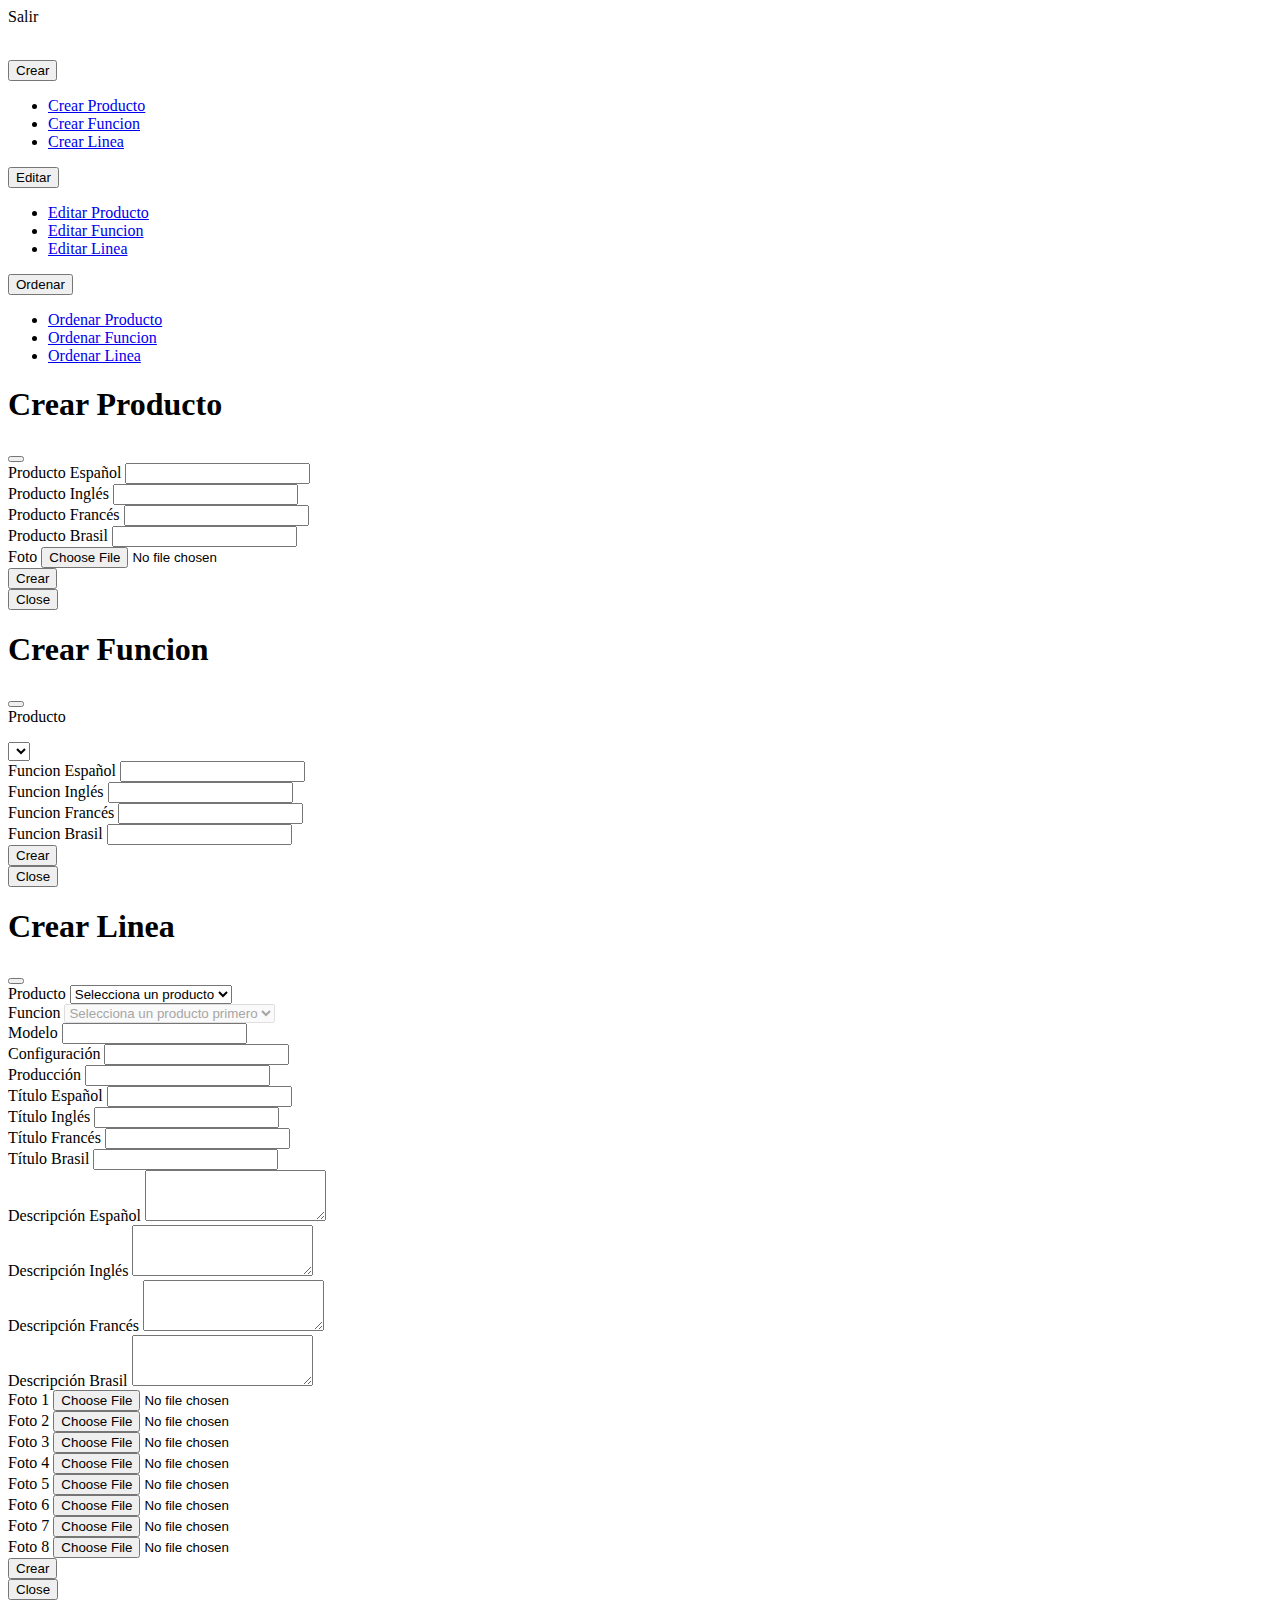
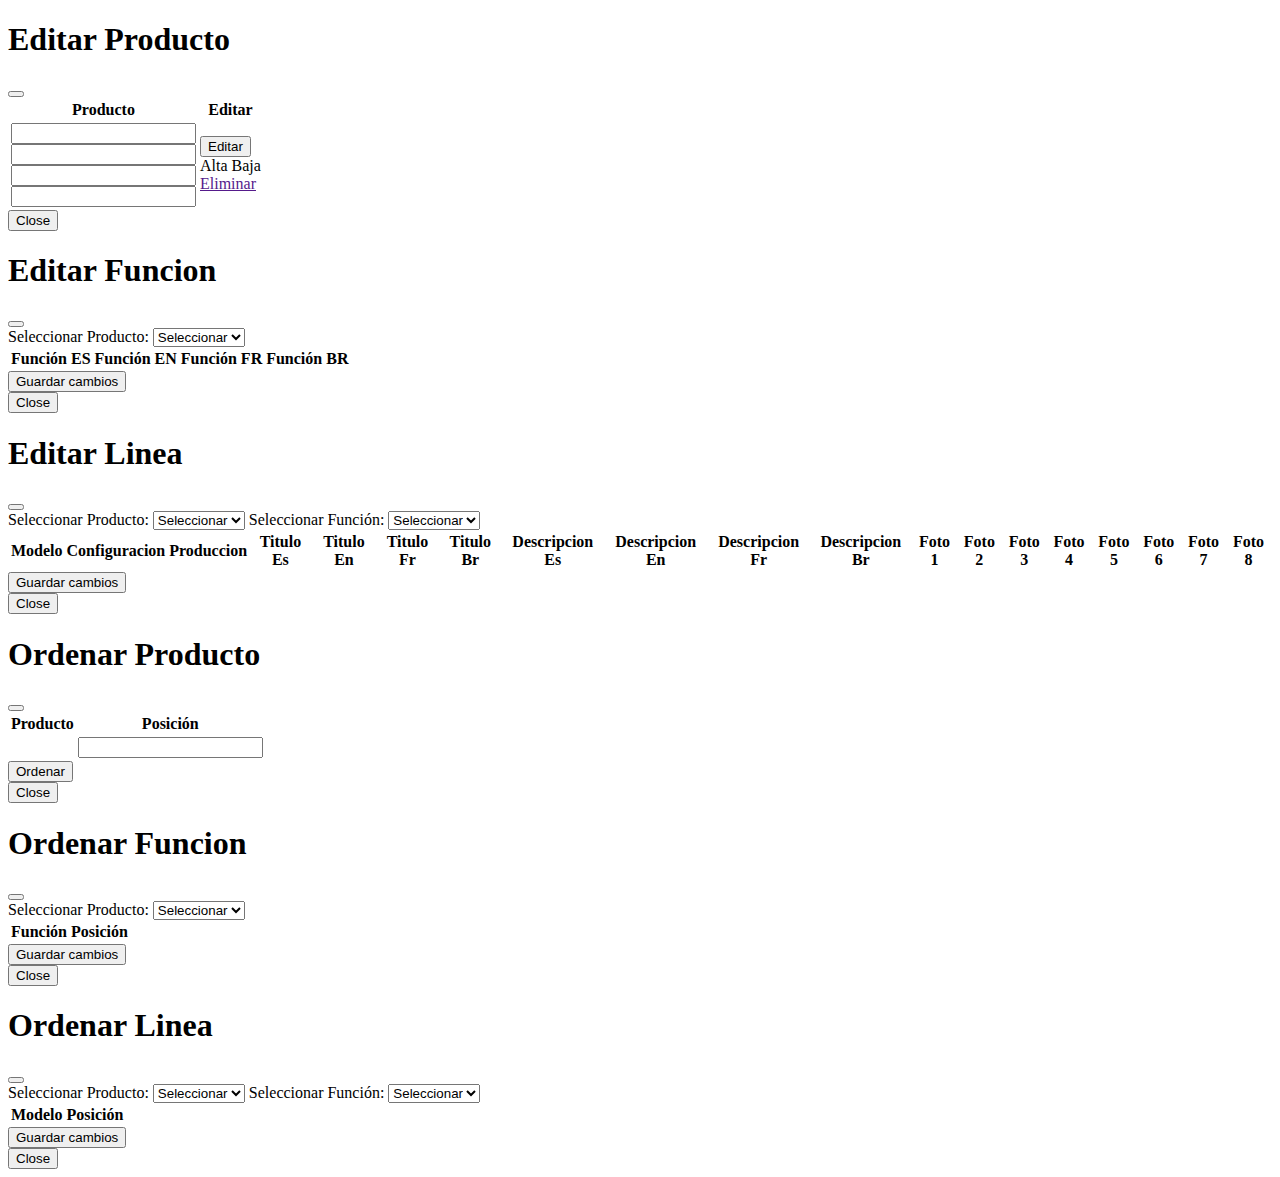
==== src/main/resources/templates/adminsesion.html @ dd7d520c "Cambio de repositorio" ====
<!doctype html>
<html lang="en">

    <head>
        <!-- Required meta tags -->
        <meta charset="utf-8">
        <meta name="viewport" content="width=device-width, initial-scale=1">

        <!-- Bootstrap CSS -->
        <link href="https://cdn.jsdelivr.net/npm/bootstrap@5.2.3/dist/css/bootstrap.min.css" rel="stylesheet" integrity="sha384-rbsA2VBKQhggwzxH7pPCaAqO46MgnOM80zW1RWuH61DGLwZJEdK2Kadq2F9CUG65" crossorigin="anonymous">

        <link rel="stylesheet" th:href="@{/css/admin.css}" />

        <script src="https://code.jquery.com/jquery-3.6.0.min.js"></script>

        <title>Albion - Administracion</title>
    </head>

    <body th:style="'background-image: url(' + @{/img/taller.jpg} + ');'">
        <!--        <form><input type="button" value="volver atrás" name="volver atrás2" onclick="history.back()" /> </form>-->
        <a th:href="@{/logout}">Salir</a>
        <div class="adminmenu">
            <a th:href="@{/logout}"><img src="/img/logo.png" alt=""></a>
            <p th:if="${exito}!=null" th:text="${exito}" style="color:green"></p>
            <p th:if="${error}!=null" th:text="${error}" style="color:red"></p>
            <div class="btn-group dropend">
                <button type="button" class="contactar dropdown-toggle" data-bs-toggle="dropdown" aria-expanded="false">
                    Crear
                </button>
                <ul class="dropdown-menu">
                    <li><a class="dropdown-item" data-bs-toggle="modal" href="#crearProducto">Crear Producto</a></li>
                    <li><a class="dropdown-item" data-bs-toggle="modal" href="#crearFuncion">Crear Funcion</a></li>
                    <li><a class="dropdown-item" data-bs-toggle="modal" href="#crearLinea">Crear Linea</a></li>
                </ul>
            </div>
            <div class="btn-group dropend">
                <button type="button" class="contactar dropdown-toggle" data-bs-toggle="dropdown" aria-expanded="false">
                    Editar
                </button>
                <ul class="dropdown-menu">
                    <li><a class="dropdown-item" data-bs-toggle="modal" href="#editarProducto">Editar Producto</a></li>
                    <li><a class="dropdown-item" data-bs-toggle="modal" href="#editarFuncion">Editar Funcion</a></li>
                    <li><a class="dropdown-item" data-bs-toggle="modal" href="#editarLinea">Editar Linea</a></li>
                </ul>
            </div>
            <div class="btn-group dropend">
                <button type="button" class="contactar dropdown-toggle" data-bs-toggle="dropdown" aria-expanded="false">
                    Ordenar
                </button>
                <ul class="dropdown-menu">
                    <li><a class="dropdown-item" data-bs-toggle="modal" href="#ordenarProducto">Ordenar Producto</a></li>
                    <li><a class="dropdown-item" data-bs-toggle="modal" href="#ordenarFuncion">Ordenar Funcion</a></li>
                    <li><a class="dropdown-item" data-bs-toggle="modal" href="#ordenarLinea">Ordenar Linea</a></li>
                </ul>
            </div>
        </div>


        <!-- Crear Producto -->
        <div class="modal fade" id="crearProducto" tabindex="-1" aria-labelledby="exampleModalLabel" aria-hidden="true">
            <div class="modal-dialog">
                <div class="modal-content">
                    <div class="modal-header">
                        <h1 class="modal-title fs-5" id="exampleModalLabel">Crear Producto</h1>
                        <button type="button" class="btn-close" data-bs-dismiss="modal" aria-label="Close"></button>
                    </div>
                    <div class="modal-body">
                        <form th:action="@{/crearProducto}" method="POST" enctype="multipart/form-data">
                            <div class="mb-3">
                                <label for="exampleInputEmail1" class="form-label">Producto Español</label>
                                <input type="text" name="producto_es" class="form-control" id="exampleInputEmail1"  th:value="${newproducto.producto_es}" required>
                            </div>
                            <div class="mb-3">
                                <label for="exampleInputEmail1" class="form-label">Producto Inglés</label>
                                <input type="text" name="producto_en" class="form-control" id="exampleInputEmail1"  th:value="${newproducto.producto_en}">
                            </div>
                            <div class="mb-3">
                                <label for="exampleInputEmail1" class="form-label">Producto Francés</label>
                                <input type="text" name="producto_fr" class="form-control" id="exampleInputEmail1"  th:value="${newproducto.producto_fr}">
                            </div>
                            <div class="mb-3">
                                <label for="exampleInputEmail1" class="form-label">Producto Brasil</label>
                                <input type="text" name="producto_br" class="form-control" id="exampleInputEmail1"  th:value="${newproducto.producto_br}">
                            </div>
                            <div class="mb-3">
                                <label class="form-label" for="inputGroupFile01">Foto</label>
                                <input name="foto" type="file" class="form-control" id="inputGroupFile01"   th:value="${newproducto.foto}">
                            </div>
                            <button type="submit" class="contactar">Crear</button>
                        </form>
                    </div>
                    <div class="modal-footer">
                        <button type="button" class="btn btn-secondary" data-bs-dismiss="modal">Close</button>
                    </div>
                </div>
            </div>
        </div>

        <!-- Crear Funcion -->
        <div class="modal fade" id="crearFuncion" tabindex="-1" aria-labelledby="exampleModalLabel" aria-hidden="true">
            <div class="modal-dialog">
                <div class="modal-content">
                    <div class="modal-header">
                        <h1 class="modal-title fs-5" id="exampleModalLabel">Crear Funcion</h1>
                        <button type="button" class="btn-close" data-bs-dismiss="modal" aria-label="Close"></button>
                    </div>
                    <div class="modal-body">
                        <form th:action="@{/crearFuncion}" method="POST" >
                            <label for="exampleInputEmail1" class="form-label">Producto</label>
                            <p th:text="${newfuncion.funcion_es}"></p>
                            <select name="producto_es" required class="form-select" aria-label="Default select example">
                                <option  th:each="producto : ${producto}" th:value="${producto.producto_es}"  th:text="${producto.producto_es}" th:selected="${producto.producto_es == newfuncion.funcion_es}" ></option>
                            </select>
                            <div class="mb-3">
                                <label for="exampleInputEmail1" class="form-label">Funcion Español</label>
                                <input type="text" name="funcion_es" class="form-control" id="exampleInputEmail1" th:value="${newfuncion.funcion_es}" required>
                            </div>
                            <div class="mb-3">
                                <label for="exampleInputEmail1" class="form-label">Funcion Inglés</label>
                                <input type="text" name="funcion_en" class="form-control" id="exampleInputEmail1" th:value="${newfuncion.funcion_en}">
                            </div>
                            <div class="mb-3">
                                <label for="exampleInputEmail1" class="form-label">Funcion Francés</label>
                                <input type="text" name="funcion_fr" class="form-control" id="exampleInputEmail1" th:value="${newfuncion.funcion_fr}">
                            </div>
                            <div class="mb-3">
                                <label for="exampleInputEmail1" class="form-label">Funcion Brasil</label>
                                <input type="text" name="funcion_br" class="form-control" id="exampleInputEmail1" th:value="${newfuncion.funcion_br}">
                            </div>
                            <button type="submit" class="contactar">Crear</button>
                        </form>
                    </div>
                    <div class="modal-footer">
                        <button type="button" class="btn btn-secondary" data-bs-dismiss="modal">Close</button>
                    </div>
                </div>
            </div>
        </div>

        <!-- Crear Linea -->
        <div class="modal fade" id="crearLinea" tabindex="-1" aria-labelledby="exampleModalLabel" aria-hidden="true">
            <div class="modal-dialog modal-fullscreen">
                <div class="modal-content">
                    <div class="modal-header">
                        <h1 class="modal-title fs-5" id="exampleModalLabel">Crear Linea</h1>
                        <button type="button" class="btn-close" data-bs-dismiss="modal" aria-label="Close"></button>
                    </div>
                    <div class="modal-body">
                        <form class="row g-3" th:action="@{/crearLinea}" method="POST" enctype="multipart/form-data">
                            <div class="col-md-6">
                                <label for="inputState" class="form-label">Producto</label>
                                <select name="productoId" id="select-producto" onchange="cargarFunciones()" class="form-select" aria-label="Default select example">
                                    <option value="">Selecciona un producto</option>
                                    <option  th:each="producto : ${producto}" th:value="${producto.id}"  th:text="${producto.producto_es}" th:selected="${producto.producto_es == newfuncion.funcion_es}" ></option>
                                </select>
                            </div>
                            <script th:inline="javascript">
                                function cargarFunciones() {
                                $('#funciones').prop('disabled', false);
                                var productoId = document.getElementById("select-producto").value;
                                if (productoId) {
                                var url = /*[[@{/productos/{id}/funciones}]]*/ '';
                                url = url.replace('{id}', productoId);
                                $.ajax({
                                url: url,
                                type: 'GET',
                                success: function(data) {
                                $('#funciones').html(data);
                                $('#funciones').prop('disabled', false);
                                },
                                error: function() {
                                console.log('Error al obtener las funciones del producto');
                                }
                                });
                                } else {
                                $('#funciones').html('<option value="">Selecciona un producto primero</option>');
                                $('#funciones').prop('disabled', true);
                                }
                                }
                            </script>

                            <div class="col-md-6">
                                <label for="inputState" class="form-label">Funcion</label>
                                <select name="funcionId" id="funciones" disabled  class="form-select" aria-label="Default select example">
                                    <option value="">Selecciona un producto primero</option>
                                </select>
                            </div>

                            <div class="col-md-4">
                                <label for="exampleInputEmail1" class="form-label">Modelo</label>
                                <input type="text" name="modelo" class="form-control" id="exampleInputEmail1">
                            </div>
                            <div class="col-md-4">
                                <label for="exampleInputEmail1" class="form-label">Configuración</label>
                                <input type="text" name="configuracion" class="form-control" id="exampleInputEmail1">
                            </div>
                            <div class="col-md-4">
                                <label for="exampleInputEmail1" class="form-label">Producción</label>
                                <input type="text" name="produccion" class="form-control" id="exampleInputEmail1">
                            </div>
                            <div class="col-md-3">
                                <label for="exampleInputEmail1" class="form-label">Título Español</label>
                                <input type="text" name="titulo_es" class="form-control" id="exampleInputEmail1">
                            </div>
                            <div class="col-md-3">
                                <label for="exampleInputEmail1" class="form-label">Título Inglés</label>
                                <input type="text" name="titulo_en" class="form-control" id="exampleInputEmail1">
                            </div>
                            <div class="col-md-3">
                                <label for="exampleInputEmail1" class="form-label">Título Francés</label>
                                <input type="text" name="titulo_fr" class="form-control" id="exampleInputEmail1">
                            </div>
                            <div class="col-md-3">
                                <label for="exampleInputEmail1" class="form-label">Título Brasil</label>
                                <input type="text" name="titulo_br" class="form-control" id="exampleInputEmail1">
                            </div>
                            <div class="col-md-3">
                                <label for="exampleFormControlTextarea1" class="form-label">Descripción Español</label>
                                <textarea name="descripcion_es" class="form-control" id="exampleFormControlTextarea1" rows="3"></textarea>
                            </div>
                            <div class="col-md-3">
                                <label for="exampleFormControlTextarea1" class="form-label">Descripción Inglés</label>
                                <textarea name="descripcion_en" class="form-control" id="exampleFormControlTextarea1" rows="3"></textarea>
                            </div>
                            <div class="col-md-3">
                                <label for="exampleFormControlTextarea1" class="form-label">Descripción Francés</label>
                                <textarea name="descripcion_fr" class="form-control" id="exampleFormControlTextarea1" rows="3"></textarea>
                            </div>
                            <div class="col-md-3">
                                <label for="exampleFormControlTextarea1" class="form-label">Descripción Brasil</label>
                                <textarea name="descripcion_br" class="form-control" id="exampleFormControlTextarea1" rows="3"></textarea>
                            </div>
                            <div class="col-md-3">
                                <label class="form-label" for="inputGroupFile01">Foto 1</label>
                                <input name="archivo1" type="file" class="form-control" id="inputGroupFile01">
                            </div>
                            <div class="col-md-3">
                                <label class="form-label" for="inputGroupFile01">Foto 2</label>
                                <input name="archivo2" type="file" class="form-control" id="inputGroupFile01">
                            </div>
                            <div class="col-md-3">
                                <label class="form-label" for="inputGroupFile01">Foto 3</label>
                                <input name="archivo3" type="file" class="form-control" id="inputGroupFile01">
                            </div>
                            <div class="col-md-3">
                                <label class="form-label" for="inputGroupFile01">Foto 4</label>
                                <input name="archivo4" type="file" class="form-control" id="inputGroupFile01">
                            </div>
                            <div class="col-md-3">
                                <label class="form-label" for="inputGroupFile01">Foto 5</label>
                                <input name="archivo5" type="file" class="form-control" id="inputGroupFile01">
                            </div>
                            <div class="col-md-3">
                                <label class="form-label" for="inputGroupFile01">Foto 6</label>
                                <input name="archivo6" type="file" class="form-control" id="inputGroupFile01">
                            </div>
                            <div class="col-md-3">
                                <label class="form-label" for="inputGroupFile01">Foto 7</label>
                                <input name="archivo7" type="file" class="form-control" id="inputGroupFile01">
                            </div>
                            <div class="col-md-3">
                                <label class="form-label" for="inputGroupFile01">Foto 8</label>
                                <input name="archivo8" type="file" class="form-control" id="inputGroupFile01">
                            </div>
                            <button type="submit" class="contactar">Crear</button>
                        </form>
                    </div>
                    <div class="modal-footer">
                        <button type="button" class="btn btn-secondary" data-bs-dismiss="modal">Close</button>
                    </div>
                </div>
            </div>
        </div>

        <!-- Editar Producto -->
        <div class="modal fade" id="editarProducto" tabindex="-1" aria-labelledby="exampleModalLabel" aria-hidden="true">
            <div class="modal-dialog modal-xl">
                <div class="modal-content">
                    <div class="modal-header">
                        <h1 class="modal-title fs-5" id="exampleModalLabel">Editar Producto</h1>
                        <button type="button" class="btn-close" data-bs-dismiss="modal" aria-label="Close"></button>
                    </div>
                    <div class="modal-body">


                        <table>
                            <thead>
                                <tr>
                                    <th>Producto</th>
                                    <th>Editar</th>
                                </tr>
                            </thead>
                            <tbody>
                                <tr th:each="producto : ${producto}">
                            <form th:action="@{/producto/editar}" method="POST" >
                                <td>
                                    <input type="text" name="producto_es" th:value="${producto.producto_es}"/> <br/>
                                    <input type="text" name="producto_en" th:value="${producto.producto_en}"/><br/>
                                    <input type="text" name="producto_fr" th:value="${producto.producto_fr}"/> <br/>
                                    <input type="text" name="producto_br" th:value="${producto.producto_br}"/>
                                    <input type="hidden" name="id" th:value="${producto.id}"/>
                                </td>
                                <td>
                                    <button type="submit">Editar</button> <br/>
                                    <a th:if="${producto.alta == false}" th:href="@{/producto/eliminar/{id}(id=${producto.id})}">Alta</a>
                                    <a th:if="${producto.alta == true}" th:href="@{/producto/eliminar/{id}(id=${producto.id})}">Baja</a>
                                    <br/>
                                    <a href="" id="eliminarProducto">Eliminar</a>

                                    <script th:inline="javascript">
                                        $(document).ready(function() {
                                        $('#eliminarProducto').click(function(event) {
                                        event.preventDefault(); // Evita el comportamiento predeterminado del enlace

                                        var id = /*[[${producto.id}]]*/ null; // Obtén el ID del producto utilizando la sintaxis de Thymeleaf

                                        $.ajax({
                                        url: /*[[@{/eliminar/producto/{id}(id=${producto.id})}]]*/,
                                        method: 'POST',
                                        data: { param1: 'valor1', param2: 'valor2' },
                                        success: function(response) {
                                        // Manejar la respuesta
                                        },
                                        error: function(xhr, status, error) {
                                        // Manejar el error
                                        }
                                        });
                                        });
                                        });
                                    </script>


                                </td>
                            </form>
                            </tr>
                            </tbody>
                        </table>



                    </div>
                    <div class="modal-footer">
                        <button type="button" class="btn btn-secondary" data-bs-dismiss="modal">Close</button>
                    </div>
                </div>
            </div>
        </div>

        <!-- Editar Funcion -->
        <div class="modal fade" id="editarFuncion" tabindex="-1" aria-labelledby="exampleModalLabel" aria-hidden="true">
            <div class="modal-dialog modal-xl">
                <div class="modal-content">
                    <div class="modal-header">
                        <h1 class="modal-title fs-5" id="exampleModalLabel">Editar Funcion</h1>
                        <button type="button" class="btn-close" data-bs-dismiss="modal" aria-label="Close"></button>
                    </div>
                    <div class="modal-body">
                        <form th:action="@{/funcion/editar}" method="post">
                            <label for="producto">Seleccionar Producto:</label>
                            <select name="producto" id="select-editarFuncion" onchange="cargarEditarFuncion()">
                                <option value="">Seleccionar</option>
                                <option th:each="producto : ${producto}" th:value="${producto.id}" th:text="${producto.producto_es}" th:selected="${producto.producto_es == newfuncion.funcion_es}"></option>
                            </select>

                            <!-- Tabla de funciones -->
                            <table id="editarFunciones">
                                <thead>
                                    <tr>
                                        <th>Función ES</th>
                                        <th>Función EN</th>
                                        <th>Función FR</th>
                                        <th>Función BR</th>
                                    </tr>
                                </thead>
                                <tbody>
                                </tbody>
                            </table>

                            <button type="submit">Guardar cambios</button>
                        </form>
                        <script th:inline="javascript">
                            function cargarEditarFuncion() {
                            var productoId = $('#select-editarFuncion').val();

                            if (productoId) {
                            var url = /*[[@{/productos/{id}/buscarFunciones}]]*/ '';
                            url = url.replace('{id}', productoId);

                            $.ajax({
                            url: url,
                            type: 'GET',
                            success: function(data) {
                            // Limpiar la tabla de funciones
                            $('#editarFunciones tbody').empty();

                            // Iterar sobre las funciones y generar las filas de la tabla
                            $.each(data, function(index, funcion) {
                            var fila = $('<tr>');
                            fila.append('<td><input type="text" name="funcion_es" value="' + funcion.funcion_es + '"></td>');
                            fila.append('<td><input type="text" name="funcion_en" value="' + funcion.funcion_en + '"></td>');
                            fila.append('<td><input type="text" name="funcion_fr" value="' + funcion.funcion_fr + '"></td>');
                            fila.append('<td><input type="text" name="funcion_br" value="' + funcion.funcion_br + '"></td>');
                            fila.append('<td><input type="hidden" name="id" value="' + funcion.id + '"></td>');

                            $('#editarFunciones tbody').append(fila);
                            });
                            },
                            error: function() {
                            console.log('Error al obtener las funciones del producto');
                            }
                            });
                            } else {
                            $('#editarFunciones tbody').empty();
                            }
                            }
                        </script>

                    </div>
                    <div class="modal-footer">
                        <button type="button" class="btn btn-secondary" data-bs-dismiss="modal">Close</button>
                    </div>
                </div>
            </div>
        </div>

        <!-- Editar Linea -->
        <div class="modal fade" id="editarLinea" tabindex="-1" aria-labelledby="exampleModalLabel" aria-hidden="true">
            <div class="modal-dialog modal-fullscreen">
                <div class="modal-content">
                    <div class="modal-header">
                        <h1 class="modal-title fs-5" id="exampleModalLabel">Editar Linea</h1>
                        <button type="button" class="btn-close" data-bs-dismiss="modal" aria-label="Close"></button>
                    </div>
                    <div class="modal-body">
                        <form th:action="@{/linea/editar}" method="post" enctype="multipart/form-data">
                            <label for="producto">Seleccionar Producto:</label>
                            <select name="producto" id="select-producto-editarLinea" onchange="cargarFuncionesEditarLinea()">
                                <option value="">Seleccionar</option>
                                <!-- Iterar sobre los productos y generar las opciones del select -->
                                <option th:each="producto : ${producto}" th:value="${producto.id}" th:text="${producto.producto_es}"></option>
                            </select>

                            <label for="funcion">Seleccionar Función:</label>
                            <select name="funcion" id="select-funcion-editarLinea" onchange="cargarLineasEditarLineas()">
                                <option value="">Seleccionar</option>
                            </select>

                            <!-- Tabla de líneas -->
                            <table id="editarLineas">
                                <thead>
                                    <tr>
                                        <th>Modelo</th>
                                        <th>Configuracion</th>
                                        <th>Produccion</th>
                                        <th>Titulo Es</th>
                                        <th>Titulo En</th>
                                        <th>Titulo Fr</th>
                                        <th>Titulo Br</th>
                                        <th>Descripcion Es</th>
                                        <th>Descripcion En</th>
                                        <th>Descripcion Fr</th>
                                        <th>Descripcion Br</th>
                                        <th>Foto 1</th>
                                        <th>Foto 2</th>
                                        <th>Foto 3</th>
                                        <th>Foto 4</th>
                                        <th>Foto 5</th>
                                        <th>Foto 6</th>
                                        <th>Foto 7</th>
                                        <th>Foto 8</th>
                                    </tr>
                                </thead>
                                <tbody id="editarLineasBody">
                                </tbody>
                            </table>

                            <button type="submit">Guardar cambios</button>
                        </form>

                        <script src="https://code.jquery.com/jquery-3.6.0.min.js"></script>
                        <script>
                            function eliminarFoto(id) {
                            $.ajax({
                            url: '/foto/eliminar/' + id,
                            type: 'DELETE',
                            success: function () {
                            // La foto se eliminó correctamente, puedes realizar alguna acción adicional aquí si lo deseas
                            alert('La foto se eliminó con éxito');
                            // Puedes redirigir a alguna página después de eliminar la foto, por ejemplo:
                            window.location.href = '/adminsesion';
                            },
                            error: function () {
                            // Ocurrió un error al eliminar la foto
                            alert('Error al eliminar la foto');
                            }
                            });
                            }
                        </script>
                        <script th:inline="javascript">

                            function cargarFuncionesEditarLinea() {
                            var productoId = $('#select-producto-editarLinea').val();

                            if (productoId) {
                            var url = /*[[@{/productos/{id}/buscarFunciones}]]*/ '';
                            url = url.replace('{id}', productoId);

                            $.ajax({
                            url: url,
                            type: 'GET',
                            success: function(data) {
                            // Limpiar el select de funciones
                            $('#select-funcion-editarLinea').empty();
                            $('#select-funcion-editarLinea').append('<option value="">Seleccionar</option>');

                            // Iterar sobre las funciones y generar las opciones del select
                            $.each(data, function(index, funcion) {
                            $('#select-funcion-editarLinea').append('<option value="' + funcion.id + '">' + funcion.funcion_es + '</option>');
                            });
                            },
                            error: function() {
                            console.log('Error al obtener las funciones del producto');
                            }
                            });
                            } else {
                            $('#select-funcion-editarLinea').empty();
                            $('#editarLineasBody').empty();
                            }
                            }

                            function cargarLineasEditarLineas() {
                            var funcionId = $('#select-funcion-editarLinea').val();

                            if (funcionId) {
                            var url = /*[[@{/funciones/{id}/buscarLineas}]]*/ '';
                            url = url.replace('{id}', funcionId);

                            $.ajax({
                            url: url,
                            type: 'GET',
                            success: function(data) {
                            var editarLineasBody = $('#editarLineasBody');
                            editarLineasBody.empty();

                            $.each(data, function(index, linea) {
                            var fila = $('<tr>');
                            fila.append('<td><input type="text" name="modelo" value="' + linea.modelo + '"></td>');
                            fila.append('<td><input type="text" name="configuracion" value="' + linea.configuracion + '"></td>');
                            fila.append('<td><input type="text" name="produccion" value="' + linea.produccion + '"></td>');
                            fila.append('<td><input type="text" name="titulo_es" value="' + linea.titulo_es + '"></td>');
                            fila.append('<td><input type="text" name="titulo_en" value="' + linea.titulo_en + '"></td>');
                            fila.append('<td><input type="text" name="titulo_fr" value="' + linea.titulo_fr + '"></td>');
                            fila.append('<td><input type="text" name="titulo_br" value="' + linea.titulo_br + '"></td>');
                            fila.append('<td><input type="text" name="descripcion_es" value="' + linea.descripcion_es + '"></td>');
                            fila.append('<td><input type="text" name="descripcion_en" value="' + linea.descripcion_en + '"></td>');
                            fila.append('<td><input type="text" name="descripcion_fr" value="' + linea.descripcion_fr + '"></td>');
                            fila.append('<td><input type="text" name="descripcion_br" value="' + linea.descripcion_br + '"></td>');

                            // Mostrar imagen previa si existe
                            if (linea.foto1) {
                            var urlFoto1 = /*[[@{/foto/{id}}]]*/ '';
                            urlFoto1 = urlFoto1.replace('{id}', linea.foto1.id);
                            fila.append('<td><img class="imagen-previa" src="' + urlFoto1 + '" alt="Imagen actual" style="max-width: 100px;">' +
                            '<input type="file" name="foto1" onchange="mostrarVistaPrevia(this)">' +
                            '<button type="button" onclick="eliminarArchivo(this)">Eliminar Archivo</button>' +
                            '<button type="button" onclick="eliminarFoto(\'' + linea.foto1.id + '\')">Eliminar Foto</button></td>');
                            } else {
                            fila.append('<td><img class="imagen-previa" src="" alt="No hay imagen" style="max-width: 100px;"><input type="file" name="foto1" onchange="mostrarVistaPrevia(this)"><button type="button" onclick="eliminarFoto(this)">Eliminar Foto</button></td>');
                            }
                            if (linea.foto2) {
                            var urlFoto2 = /*[[@{/foto/{id}}]]*/ '';
                            urlFoto2 = urlFoto2.replace('{id}', linea.foto2.id);

                            fila.append('<td><img class="imagen-previa" src="' + urlFoto2 + '" alt="Imagen actual" style="max-width: 100px;"><input type="file" name="foto2" onchange="mostrarVistaPrevia(this)"><button type="button" onclick="eliminarArchivo(this)">Eliminar Archivo</button><form th:action="' + urlFoto2 + '" method="post" id="eliminarFotoForm"><input type="hidden" name="_method" value="delete"><button type="submit">Eliminar Foto</button></form></td>');
                            } else {
                            fila.append('<td><img class="imagen-previa" src="" alt="No hay imagen" style="max-width: 100px;"><input type="file" name="foto2" onchange="mostrarVistaPrevia(this)"><button type="button" onclick="eliminarFoto(this)">Eliminar Foto</button></td>');
                            }
                            if (linea.foto3) {
                            var urlFoto3 = /*[[@{/foto/{id}}]]*/ '';
                            urlFoto3 = urlFoto3.replace('{id}', linea.foto3.id);

                            fila.append('<td><img class="imagen-previa" src="' + urlFoto3 + '" alt="Imagen actual" style="max-width: 100px;"><input type="file" name="foto3" onchange="mostrarVistaPrevia(this)"><button type="button" onclick="eliminarArchivo(this)">Eliminar Archivo</button><form th:action="' + urlFoto3 + '" method="post" id="eliminarFotoForm"><input type="hidden" name="_method" value="delete"><button type="submit">Eliminar Foto</button></form></td>');
                            } else {
                            fila.append('<td><img class="imagen-previa" src="" alt="No hay imagen" style="max-width: 100px;"><input type="file" name="foto3" onchange="mostrarVistaPrevia(this)"><button type="button" onclick="eliminarFoto(this)">Eliminar Foto</button></td>');
                            }
                            if (linea.foto4) {
                            var urlFoto4 = /*[[@{/foto/{id}}]]*/ '';
                            urlFoto4 = urlFoto4.replace('{id}', linea.foto4.id);

                            fila.append('<td><img class="imagen-previa" src="' + urlFoto4 + '" alt="Imagen actual" style="max-width: 100px;"><input type="file" name="foto4" onchange="mostrarVistaPrevia(this)"><button type="button" onclick="eliminarArchivo(this)">Eliminar Archivo</button><form th:action="' + urlFoto4 + '" method="post" id="eliminarFotoForm"><input type="hidden" name="_method" value="delete"><button type="submit">Eliminar Foto</button></form></td>');
                            } else {
                            fila.append('<td><img class="imagen-previa" src="" alt="No hay imagen" style="max-width: 100px;"><input type="file" name="foto4" onchange="mostrarVistaPrevia(this)"><button type="button" onclick="eliminarFoto(this)">Eliminar Foto</button></td>');
                            }
                            if (linea.foto5) {
                            var urlFoto5 = /*[[@{/foto/{id}}]]*/ '';
                            urlFoto5 = urlFoto5.replace('{id}', linea.foto5.id);

                            fila.append('<td><img class="imagen-previa" src="' + urlFoto5 + '" alt="Imagen actual" style="max-width: 100px;"><input type="file" name="foto5" onchange="mostrarVistaPrevia(this)"><button type="button" onclick="eliminarArchivo(this)">Eliminar Archivo</button><form th:action="' + urlFoto5 + '" method="post" id="eliminarFotoForm"><input type="hidden" name="_method" value="delete"><button type="submit">Eliminar Foto</button></form></td>');
                            } else {
                            fila.append('<td><img class="imagen-previa" src="" alt="No hay imagen" style="max-width: 100px;"><input type="file" name="foto5" onchange="mostrarVistaPrevia(this)"><button type="button" onclick="eliminarFoto(this)">Eliminar Foto</button></td>');
                            }
                            if (linea.foto6) {
                            var urlFoto6 = /*[[@{/foto/{id}}]]*/ '';
                            urlFoto6 = urlFoto6.replace('{id}', linea.foto6.id);

                            fila.append('<td><img class="imagen-previa" src="' + urlFoto6 + '" alt="Imagen actual" style="max-width: 100px;"><input type="file" name="foto6" onchange="mostrarVistaPrevia(this)"><button type="button" onclick="eliminarArchivo(this)">Eliminar Archivo</button><form th:action="' + urlFoto6 + '" method="post" id="eliminarFotoForm"><input type="hidden" name="_method" value="delete"><button type="submit">Eliminar Foto</button></form></td>');
                            } else {
                            fila.append('<td><img class="imagen-previa" src="" alt="No hay imagen" style="max-width: 100px;"><input type="file" name="foto6" onchange="mostrarVistaPrevia(this)"><button type="button" onclick="eliminarFoto(this)">Eliminar Foto</button></td>');
                            }
                            if (linea.foto7) {
                            var urlFoto7 = /*[[@{/foto/{id}}]]*/ '';
                            urlFoto7 = urlFoto7.replace('{id}', linea.foto7.id);

                            fila.append('<td><img class="imagen-previa" src="' + urlFoto7 + '" alt="Imagen actual" style="max-width: 100px;"><input type="file" name="foto7" onchange="mostrarVistaPrevia(this)"><button type="button" onclick="eliminarArchivo(this)">Eliminar Archivo</button><form th:action="' + urlFoto7 + '" method="post" id="eliminarFotoForm"><input type="hidden" name="_method" value="delete"><button type="submit">Eliminar Foto</button></form></td>');
                            } else {
                            fila.append('<td><img class="imagen-previa" src="" alt="No hay imagen" style="max-width: 100px;"><input type="file" name="foto7" onchange="mostrarVistaPrevia(this)"><button type="button" onclick="eliminarFoto(this)">Eliminar Foto</button></td>');
                            }
                            if (linea.foto8) {
                            var urlFoto8 = /*[[@{/foto/{id}}]]*/ '';
                            urlFoto8 = urlFoto8.replace('{id}', linea.foto8.id);

                            fila.append('<td><img class="imagen-previa" src="' + urlFoto8 + '" alt="Imagen actual" style="max-width: 100px;"><input type="file" name="foto8" onchange="mostrarVistaPrevia(this)"><button type="button" onclick="eliminarArchivo(this)">Eliminar Archivo</button><form th:action="' + urlFoto8 + '" method="post" id="eliminarFotoForm"><input type="hidden" name="_method" value="delete"><button type="submit">Eliminar Foto</button></form></td>');
                            } else {
                            fila.append('<td><img class="imagen-previa" src="" alt="No hay imagen" style="max-width: 100px;"><input type="file" name="foto8" onchange="mostrarVistaPrevia(this)"><button type="button" onclick="eliminarFoto(this)">Eliminar Foto</button></td>');
                            }

                            fila.append('<td><input type="hidden" name="id" value="' + linea.id + '"></td>');

                            editarLineasBody.append(fila);
                            });
                            },
                            error: function() {
                            console.log('Error al obtener las líneas de la función');
                            }
                            });
                            } else {
                            $('#editarLineasBody').empty();
                            }
                            }

                            function mostrarVistaPrevia(input) {
                            var archivo = input.files[0];
                            var lector = new FileReader();
                            var imagenPrev = $(input).closest('td').find('.imagen-previa');

                            lector.onload = function(e) {
                            var imagen = e.target.result;
                            imagenPrev.attr('src', imagen);
                            };

                            lector.readAsDataURL(archivo);
                            }

                            function eliminarArchivo(button) {
                            var fila = $(button).closest('tr');
                            fila.find('input[type="file"]').val('');
                            fila.find('.imagen-previa').attr('src', '');
                            }
                        </script>


                    </div>
                    <div class="modal-footer">
                        <button type="button" class="btn btn-secondary" data-bs-dismiss="modal">Close</button>
                    </div>
                </div>
            </div>
        </div>


        <!-- Ordenar Producto -->
        <div class="modal fade" id="ordenarProducto" tabindex="-1" aria-labelledby="exampleModalLabel" aria-hidden="true">
            <div class="modal-dialog modal-xl">
                <div class="modal-content">
                    <div class="modal-header">
                        <h1 class="modal-title fs-5" id="exampleModalLabel">Ordenar Producto</h1>
                        <button type="button" class="btn-close" data-bs-dismiss="modal" aria-label="Close"></button>
                    </div>
                    <div class="modal-body">

                        <form th:action="@{/ordenarProducto}" method="POST" >
                            <table>
                                <thead>
                                    <tr>
                                        <th>Producto</th>
                                        <th>Posición</th>
                                    </tr>
                                </thead>
                                <tbody>
                                    <tr th:each="producto : ${producto}">
                                        <td th:text="${producto.producto_es}"></td>
                                        <td>
                                            <input type="number" name="posicion" th:value="${producto.posicion}"/>
                                            <input type="hidden" name="id" th:value="${producto.id}" />
                                        </td>
                                    </tr>
                                </tbody>
                            </table>
                            <button type="submit">Ordenar</button>
                        </form>

                    </div>
                    <div class="modal-footer">
                        <button type="button" class="btn btn-secondary" data-bs-dismiss="modal">Close</button>
                    </div>
                </div>
            </div>
        </div>

        <!-- Ordenar Funcion -->
        <div class="modal fade" id="ordenarFuncion" tabindex="-1" aria-labelledby="exampleModalLabel" aria-hidden="true">
            <div class="modal-dialog modal-xl">
                <div class="modal-content">
                    <div class="modal-header">
                        <h1 class="modal-title fs-5" id="exampleModalLabel">Ordenar Funcion</h1>
                        <button type="button" class="btn-close" data-bs-dismiss="modal" aria-label="Close"></button>
                    </div>
                    <div class="modal-body">

                        <form th:action="@{/ordenarFuncion}" method="post">
                            <label for="producto">Seleccionar Producto:</label>
                            <select name="producto" id="select-ordenarFunciones" onchange="cargarOrdenarFunciones()">
                                <option value="">Seleccionar</option>
                                <option th:each="producto : ${producto}" th:value="${producto.id}" th:text="${producto.producto_es}" th:selected="${producto.producto_es == newfuncion.funcion_es}"></option>
                            </select>

                            <!-- Tabla de funciones -->
                            <table id="ordenarFunciones">
                                <thead>
                                    <tr>
                                        <th>Función</th>
                                        <th>Posición</th>
                                    </tr>
                                </thead>
                                <tbody>
                                </tbody>
                            </table>

                            <button type="submit">Guardar cambios</button>
                        </form>

                        <script th:inline="javascript">
                            function cargarOrdenarFunciones() {
                            var productoId = $('#select-ordenarFunciones').val();

                            if (productoId) {
                            var url = /*[[@{/productos/{id}/buscarFunciones}]]*/ '';
                            url = url.replace('{id}', productoId);

                            $.ajax({
                            url: url,
                            type: 'GET',
                            success: function(data) {
                            // Limpiar la tabla de funciones
                            $('#ordenarFunciones tbody').empty();

                            // Iterar sobre las funciones y generar las filas de la tabla
                            $.each(data, function(index, funcion) {
                            var fila = $('<tr>');
                            fila.append('<td>' + funcion.funcion_es + '</td>');
                            fila.append('<input type="hidden" name="id" value="' + funcion.id + '">');
                            fila.append('<td><input type="number" name="posicion" value="' + funcion.posicion + '"></td>');

                            $('#ordenarFunciones tbody').append(fila);
                            });
                            },
                            error: function() {
                            console.log('Error al obtener las funciones del producto');
                            }
                            });
                            } else {
                            $('#ordenarFunciones tbody').empty();
                            }
                            }
                        </script>

                    </div>
                    <div class="modal-footer">
                        <button type="button" class="btn btn-secondary" data-bs-dismiss="modal">Close</button>
                    </div>
                </div>
            </div>
        </div>

        <!-- Ordenar Linea -->
        <div class="modal fade" id="ordenarLinea" tabindex="-1" aria-labelledby="exampleModalLabel" aria-hidden="true">
            <div class="modal-dialog modal-xl">
                <div class="modal-content">
                    <div class="modal-header">
                        <h1 class="modal-title fs-5" id="exampleModalLabel">Ordenar Linea</h1>
                        <button type="button" class="btn-close" data-bs-dismiss="modal" aria-label="Close"></button>
                    </div>
                    <div class="modal-body">

                        <form th:action="@{/ordenarLinea}" method="post">
                            <label for="producto">Seleccionar Producto:</label>
                            <select name="producto" id="select-producto-ordenarLinea" onchange="cargarFuncionesOrdenarLinea()">
                                <option value="">Seleccionar</option>
                                <!-- Iterar sobre los productos y generar las opciones del select -->
                                <option th:each="producto : ${producto}" th:value="${producto.id}" th:text="${producto.producto_es}"></option>
                            </select>

                            <label for="funcion">Seleccionar Función:</label>
                            <select name="funcion" id="select-funcion" onchange="cargarLineasOrdenarLineas()">
                                <option value="">Seleccionar</option>
                            </select>

                            <!-- Tabla de líneas -->
                            <table id="ordenarLineas">
                                <thead>
                                    <tr>
                                        <th>Modelo</th>
                                        <th>Posición</th>
                                    </tr>
                                </thead>
                                <tbody>
                                </tbody>
                            </table>

                            <button type="submit">Guardar cambios</button>
                        </form>

                        <script th:inline="javascript">
                            function cargarFuncionesOrdenarLinea() {
                            var productoId = $('#select-producto-ordenarLinea').val();

                            if (productoId) {
                            var url = /*[[@{/productos/{id}/buscarFunciones}]]*/ '';
                            url = url.replace('{id}', productoId);

                            $.ajax({
                            url: url,
                            type: 'GET',
                            success: function(data) {
                            // Limpiar el select de funciones
                            $('#select-funcion').empty();
                            $('#select-funcion').append('<option value="">Seleccionar</option>');

                            // Iterar sobre las funciones y generar las opciones del select
                            $.each(data, function(index, funcion) {
                            $('#select-funcion').append('<option value="' + funcion.id + '">' + funcion.funcion_es + '</option>');
                            });
                            },
                            error: function() {
                            console.log('Error al obtener las funciones del producto');
                            }
                            });
                            } else {
                            $('#select-funcion').empty();
                            $('#ordenarLineas tbody').empty();
                            }
                            }

                            function cargarLineasOrdenarLineas() {
                            var funcionId = $('#select-funcion').val();

                            if (funcionId) {
                            var url = /*[[@{/funciones/{id}/buscarLineas}]]*/ '';
                            url = url.replace('{id}', funcionId);

                            $.ajax({
                            url: url,
                            type: 'GET',
                            success: function(data) {
                            // Limpiar la tabla de líneas
                            $('#ordenarLineas tbody').empty();

                            // Iterar sobre las líneas y generar las filas de la tabla
                            $.each(data, function(index, linea) {
                            var fila = $('<tr>');
                            fila.append('<td>' + linea.modelo + '</td>');
                            fila.append('<td><input type="hidden" name="id" value="' + linea.id + '">' +
                            '<input type="number" name="posicion" value="' + linea.posicion + '"></td>');

                            $('#ordenarLineas tbody').append(fila);
                            });
                            },
                            error: function() {
                            console.log('Error al obtener las líneas de la función');
                            }
                            });
                            } else {
                            $('#ordenarLineas tbody').empty();
                            }
                            }
                        </script>



                    </div>
                    <div class="modal-footer">
                        <button type="button" class="btn btn-secondary" data-bs-dismiss="modal">Close</button>
                    </div>
                </div>
            </div>
        </div>

        <script src="https://cdn.jsdelivr.net/npm/bootstrap@5.2.3/dist/js/bootstrap.bundle.min.js" integrity="sha384-kenU1KFdBIe4zVF0s0G1M5b4hcpxyD9F7jL+jjXkk+Q2h455rYXK/7HAuoJl+0I4" crossorigin="anonymous"></script>

    </body>

</html>
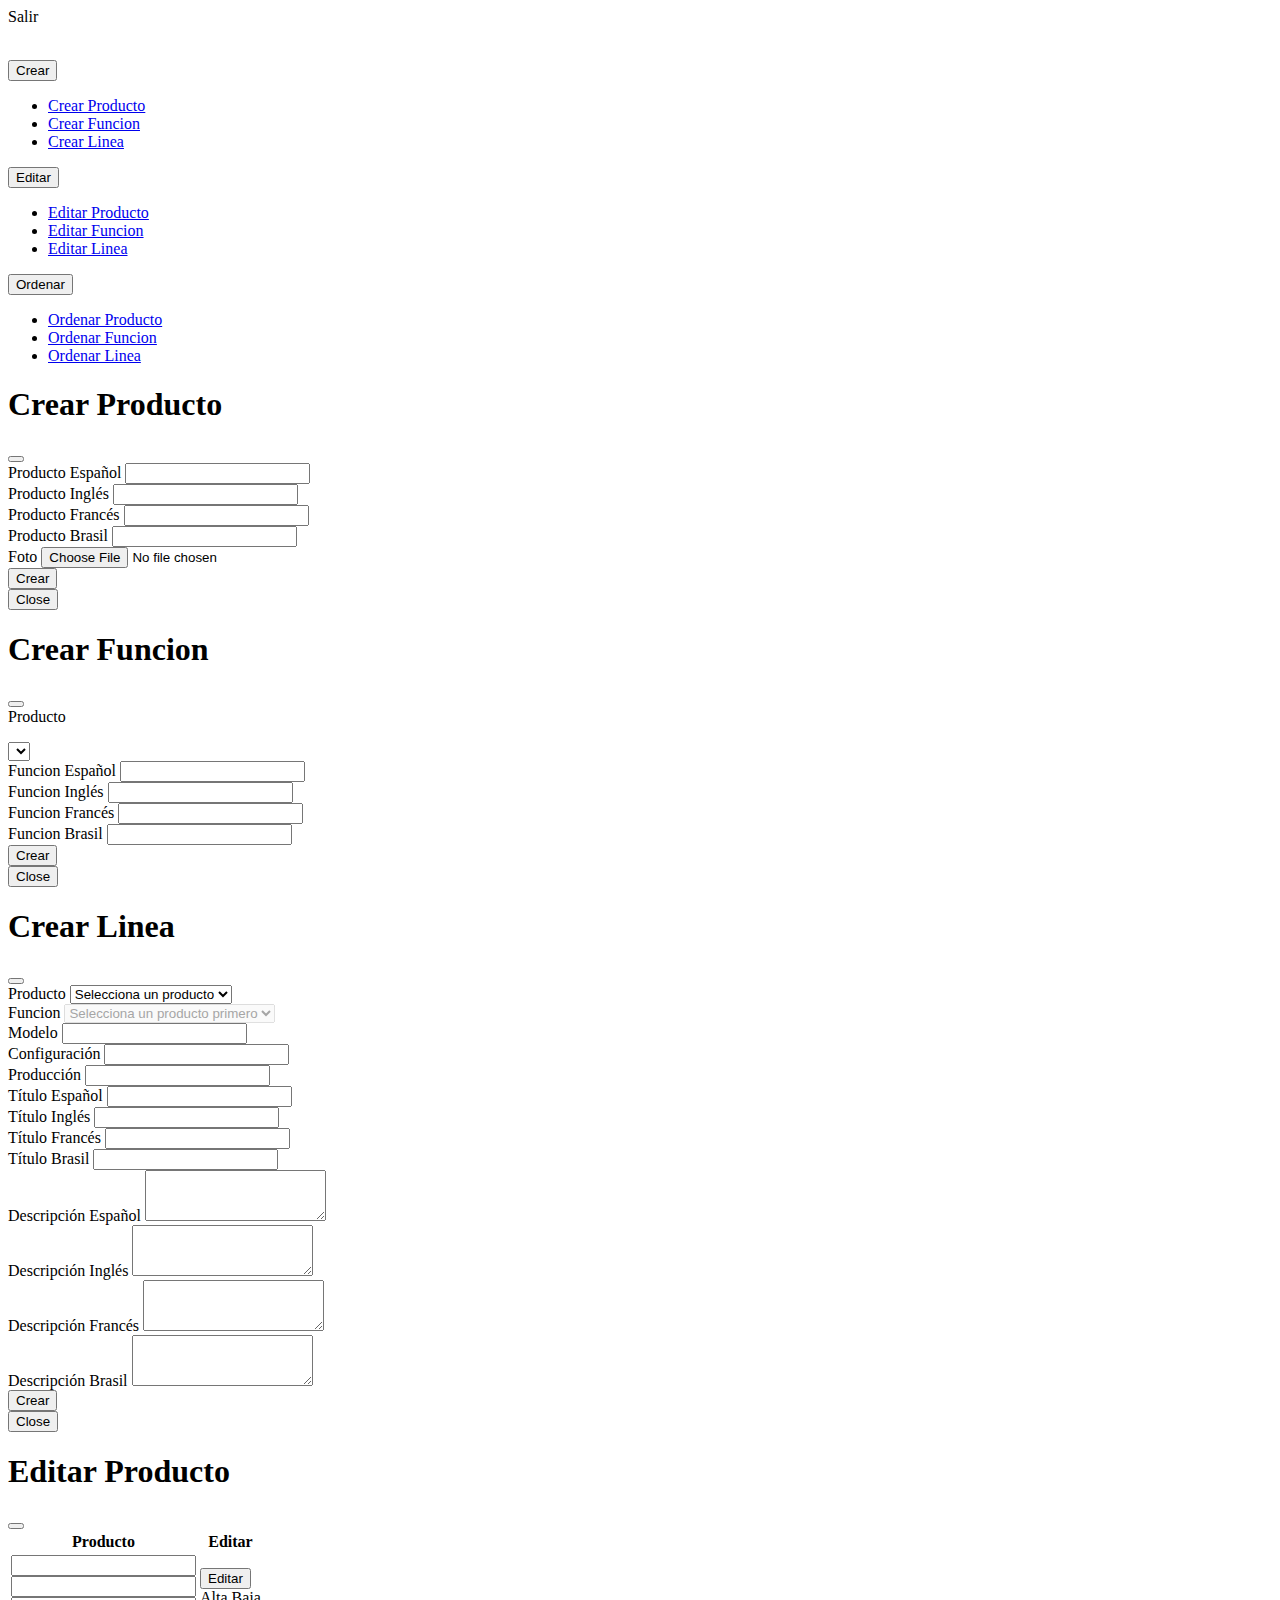
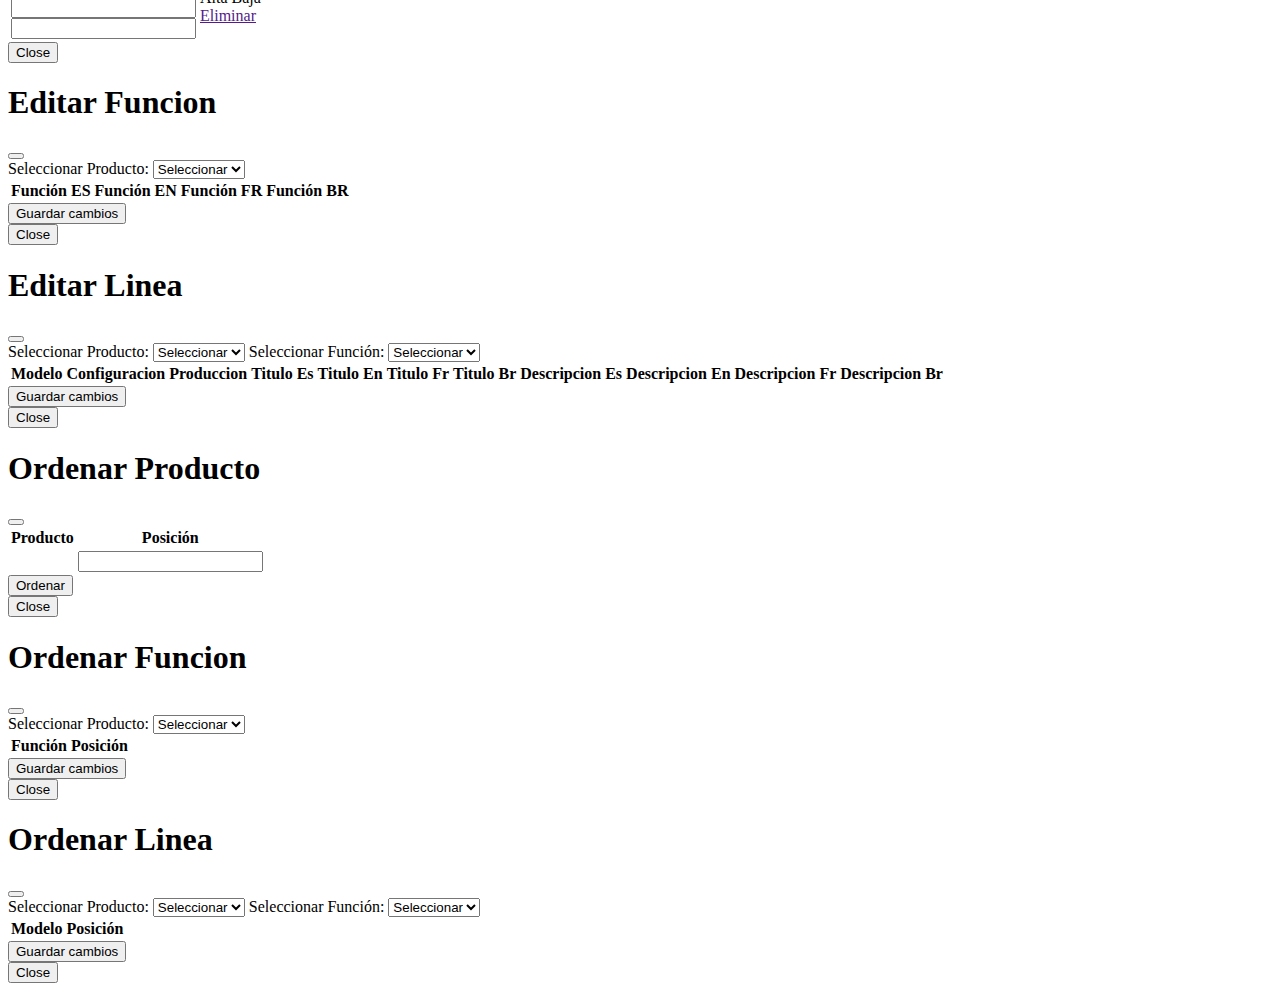
==== commit 2e6cb3a0: "Agrega equipos" ====
--- a/src/main/resources/templates/adminsesion.html
+++ b/src/main/resources/templates/adminsesion.html
@@ -17,7 +17,6 @@
     </head>
 
     <body th:style="'background-image: url(' + @{/img/taller.jpg} + ');'">
-        <!--        <form><input type="button" value="volver atrás" name="volver atrás2" onclick="history.back()" /> </form>-->
         <a th:href="@{/logout}">Salir</a>
         <div class="adminmenu">
             <a th:href="@{/logout}"><img src="/img/logo.png" alt=""></a>
@@ -68,23 +67,23 @@
                         <form th:action="@{/crearProducto}" method="POST" enctype="multipart/form-data">
                             <div class="mb-3">
                                 <label for="exampleInputEmail1" class="form-label">Producto Español</label>
-                                <input type="text" name="producto_es" class="form-control" id="exampleInputEmail1"  th:value="${newproducto.producto_es}" required>
+                                <input type="text" name="producto_es" class="form-control" id="exampleInputEmail1">
                             </div>
                             <div class="mb-3">
                                 <label for="exampleInputEmail1" class="form-label">Producto Inglés</label>
-                                <input type="text" name="producto_en" class="form-control" id="exampleInputEmail1"  th:value="${newproducto.producto_en}">
+                                <input type="text" name="producto_en" class="form-control" id="exampleInputEmail1">
                             </div>
                             <div class="mb-3">
                                 <label for="exampleInputEmail1" class="form-label">Producto Francés</label>
-                                <input type="text" name="producto_fr" class="form-control" id="exampleInputEmail1"  th:value="${newproducto.producto_fr}">
+                                <input type="text" name="producto_fr" class="form-control" id="exampleInputEmail1">
                             </div>
                             <div class="mb-3">
                                 <label for="exampleInputEmail1" class="form-label">Producto Brasil</label>
-                                <input type="text" name="producto_br" class="form-control" id="exampleInputEmail1"  th:value="${newproducto.producto_br}">
+                                <input type="text" name="producto_br" class="form-control" id="exampleInputEmail1">
                             </div>
                             <div class="mb-3">
                                 <label class="form-label" for="inputGroupFile01">Foto</label>
-                                <input name="foto" type="file" class="form-control" id="inputGroupFile01"   th:value="${newproducto.foto}">
+                                <input name="foto" type="file" class="form-control" id="inputGroupFile01">
                             </div>
                             <button type="submit" class="contactar">Crear</button>
                         </form>
@@ -159,7 +158,7 @@
                                 $('#funciones').prop('disabled', false);
                                 var productoId = document.getElementById("select-producto").value;
                                 if (productoId) {
-                                var url = /*[[@{/productos/{id}/funciones}]]*/ '';
+                                var url = /*[[@{/productos/{id}/buscarFunciones}]]*/ '';
                                 url = url.replace('{id}', productoId);
                                 $.ajax({
                                 url: url,
@@ -230,7 +229,7 @@
                                 <label for="exampleFormControlTextarea1" class="form-label">Descripción Brasil</label>
                                 <textarea name="descripcion_br" class="form-control" id="exampleFormControlTextarea1" rows="3"></textarea>
                             </div>
-                            <div class="col-md-3">
+<!--                            <div class="col-md-3">
                                 <label class="form-label" for="inputGroupFile01">Foto 1</label>
                                 <input name="archivo1" type="file" class="form-control" id="inputGroupFile01">
                             </div>
@@ -261,7 +260,7 @@
                             <div class="col-md-3">
                                 <label class="form-label" for="inputGroupFile01">Foto 8</label>
                                 <input name="archivo8" type="file" class="form-control" id="inputGroupFile01">
-                            </div>
+                            </div>-->
                             <button type="submit" class="contactar">Crear</button>
                         </form>
                     </div>
@@ -460,14 +459,6 @@
                                         <th>Descripcion En</th>
                                         <th>Descripcion Fr</th>
                                         <th>Descripcion Br</th>
-                                        <th>Foto 1</th>
-                                        <th>Foto 2</th>
-                                        <th>Foto 3</th>
-                                        <th>Foto 4</th>
-                                        <th>Foto 5</th>
-                                        <th>Foto 6</th>
-                                        <th>Foto 7</th>
-                                        <th>Foto 8</th>
                                     </tr>
                                 </thead>
                                 <tbody id="editarLineasBody">
@@ -555,75 +546,6 @@
                             fila.append('<td><input type="text" name="descripcion_en" value="' + linea.descripcion_en + '"></td>');
                             fila.append('<td><input type="text" name="descripcion_fr" value="' + linea.descripcion_fr + '"></td>');
                             fila.append('<td><input type="text" name="descripcion_br" value="' + linea.descripcion_br + '"></td>');
-
-                            // Mostrar imagen previa si existe
-                            if (linea.foto1) {
-                            var urlFoto1 = /*[[@{/foto/{id}}]]*/ '';
-                            urlFoto1 = urlFoto1.replace('{id}', linea.foto1.id);
-                            fila.append('<td><img class="imagen-previa" src="' + urlFoto1 + '" alt="Imagen actual" style="max-width: 100px;">' +
-                            '<input type="file" name="foto1" onchange="mostrarVistaPrevia(this)">' +
-                            '<button type="button" onclick="eliminarArchivo(this)">Eliminar Archivo</button>' +
-                            '<button type="button" onclick="eliminarFoto(\'' + linea.foto1.id + '\')">Eliminar Foto</button></td>');
-                            } else {
-                            fila.append('<td><img class="imagen-previa" src="" alt="No hay imagen" style="max-width: 100px;"><input type="file" name="foto1" onchange="mostrarVistaPrevia(this)"><button type="button" onclick="eliminarFoto(this)">Eliminar Foto</button></td>');
-                            }
-                            if (linea.foto2) {
-                            var urlFoto2 = /*[[@{/foto/{id}}]]*/ '';
-                            urlFoto2 = urlFoto2.replace('{id}', linea.foto2.id);
-
-                            fila.append('<td><img class="imagen-previa" src="' + urlFoto2 + '" alt="Imagen actual" style="max-width: 100px;"><input type="file" name="foto2" onchange="mostrarVistaPrevia(this)"><button type="button" onclick="eliminarArchivo(this)">Eliminar Archivo</button><form th:action="' + urlFoto2 + '" method="post" id="eliminarFotoForm"><input type="hidden" name="_method" value="delete"><button type="submit">Eliminar Foto</button></form></td>');
-                            } else {
-                            fila.append('<td><img class="imagen-previa" src="" alt="No hay imagen" style="max-width: 100px;"><input type="file" name="foto2" onchange="mostrarVistaPrevia(this)"><button type="button" onclick="eliminarFoto(this)">Eliminar Foto</button></td>');
-                            }
-                            if (linea.foto3) {
-                            var urlFoto3 = /*[[@{/foto/{id}}]]*/ '';
-                            urlFoto3 = urlFoto3.replace('{id}', linea.foto3.id);
-
-                            fila.append('<td><img class="imagen-previa" src="' + urlFoto3 + '" alt="Imagen actual" style="max-width: 100px;"><input type="file" name="foto3" onchange="mostrarVistaPrevia(this)"><button type="button" onclick="eliminarArchivo(this)">Eliminar Archivo</button><form th:action="' + urlFoto3 + '" method="post" id="eliminarFotoForm"><input type="hidden" name="_method" value="delete"><button type="submit">Eliminar Foto</button></form></td>');
-                            } else {
-                            fila.append('<td><img class="imagen-previa" src="" alt="No hay imagen" style="max-width: 100px;"><input type="file" name="foto3" onchange="mostrarVistaPrevia(this)"><button type="button" onclick="eliminarFoto(this)">Eliminar Foto</button></td>');
-                            }
-                            if (linea.foto4) {
-                            var urlFoto4 = /*[[@{/foto/{id}}]]*/ '';
-                            urlFoto4 = urlFoto4.replace('{id}', linea.foto4.id);
-
-                            fila.append('<td><img class="imagen-previa" src="' + urlFoto4 + '" alt="Imagen actual" style="max-width: 100px;"><input type="file" name="foto4" onchange="mostrarVistaPrevia(this)"><button type="button" onclick="eliminarArchivo(this)">Eliminar Archivo</button><form th:action="' + urlFoto4 + '" method="post" id="eliminarFotoForm"><input type="hidden" name="_method" value="delete"><button type="submit">Eliminar Foto</button></form></td>');
-                            } else {
-                            fila.append('<td><img class="imagen-previa" src="" alt="No hay imagen" style="max-width: 100px;"><input type="file" name="foto4" onchange="mostrarVistaPrevia(this)"><button type="button" onclick="eliminarFoto(this)">Eliminar Foto</button></td>');
-                            }
-                            if (linea.foto5) {
-                            var urlFoto5 = /*[[@{/foto/{id}}]]*/ '';
-                            urlFoto5 = urlFoto5.replace('{id}', linea.foto5.id);
-
-                            fila.append('<td><img class="imagen-previa" src="' + urlFoto5 + '" alt="Imagen actual" style="max-width: 100px;"><input type="file" name="foto5" onchange="mostrarVistaPrevia(this)"><button type="button" onclick="eliminarArchivo(this)">Eliminar Archivo</button><form th:action="' + urlFoto5 + '" method="post" id="eliminarFotoForm"><input type="hidden" name="_method" value="delete"><button type="submit">Eliminar Foto</button></form></td>');
-                            } else {
-                            fila.append('<td><img class="imagen-previa" src="" alt="No hay imagen" style="max-width: 100px;"><input type="file" name="foto5" onchange="mostrarVistaPrevia(this)"><button type="button" onclick="eliminarFoto(this)">Eliminar Foto</button></td>');
-                            }
-                            if (linea.foto6) {
-                            var urlFoto6 = /*[[@{/foto/{id}}]]*/ '';
-                            urlFoto6 = urlFoto6.replace('{id}', linea.foto6.id);
-
-                            fila.append('<td><img class="imagen-previa" src="' + urlFoto6 + '" alt="Imagen actual" style="max-width: 100px;"><input type="file" name="foto6" onchange="mostrarVistaPrevia(this)"><button type="button" onclick="eliminarArchivo(this)">Eliminar Archivo</button><form th:action="' + urlFoto6 + '" method="post" id="eliminarFotoForm"><input type="hidden" name="_method" value="delete"><button type="submit">Eliminar Foto</button></form></td>');
-                            } else {
-                            fila.append('<td><img class="imagen-previa" src="" alt="No hay imagen" style="max-width: 100px;"><input type="file" name="foto6" onchange="mostrarVistaPrevia(this)"><button type="button" onclick="eliminarFoto(this)">Eliminar Foto</button></td>');
-                            }
-                            if (linea.foto7) {
-                            var urlFoto7 = /*[[@{/foto/{id}}]]*/ '';
-                            urlFoto7 = urlFoto7.replace('{id}', linea.foto7.id);
-
-                            fila.append('<td><img class="imagen-previa" src="' + urlFoto7 + '" alt="Imagen actual" style="max-width: 100px;"><input type="file" name="foto7" onchange="mostrarVistaPrevia(this)"><button type="button" onclick="eliminarArchivo(this)">Eliminar Archivo</button><form th:action="' + urlFoto7 + '" method="post" id="eliminarFotoForm"><input type="hidden" name="_method" value="delete"><button type="submit">Eliminar Foto</button></form></td>');
-                            } else {
-                            fila.append('<td><img class="imagen-previa" src="" alt="No hay imagen" style="max-width: 100px;"><input type="file" name="foto7" onchange="mostrarVistaPrevia(this)"><button type="button" onclick="eliminarFoto(this)">Eliminar Foto</button></td>');
-                            }
-                            if (linea.foto8) {
-                            var urlFoto8 = /*[[@{/foto/{id}}]]*/ '';
-                            urlFoto8 = urlFoto8.replace('{id}', linea.foto8.id);
-
-                            fila.append('<td><img class="imagen-previa" src="' + urlFoto8 + '" alt="Imagen actual" style="max-width: 100px;"><input type="file" name="foto8" onchange="mostrarVistaPrevia(this)"><button type="button" onclick="eliminarArchivo(this)">Eliminar Archivo</button><form th:action="' + urlFoto8 + '" method="post" id="eliminarFotoForm"><input type="hidden" name="_method" value="delete"><button type="submit">Eliminar Foto</button></form></td>');
-                            } else {
-                            fila.append('<td><img class="imagen-previa" src="" alt="No hay imagen" style="max-width: 100px;"><input type="file" name="foto8" onchange="mostrarVistaPrevia(this)"><button type="button" onclick="eliminarFoto(this)">Eliminar Foto</button></td>');
-                            }
-
                             fila.append('<td><input type="hidden" name="id" value="' + linea.id + '"></td>');
 
                             editarLineasBody.append(fila);
@@ -637,25 +559,7 @@
                             $('#editarLineasBody').empty();
                             }
                             }
-
-                            function mostrarVistaPrevia(input) {
-                            var archivo = input.files[0];
-                            var lector = new FileReader();
-                            var imagenPrev = $(input).closest('td').find('.imagen-previa');
-
-                            lector.onload = function(e) {
-                            var imagen = e.target.result;
-                            imagenPrev.attr('src', imagen);
-                            };
-
-                            lector.readAsDataURL(archivo);
-                            }
-
-                            function eliminarArchivo(button) {
-                            var fila = $(button).closest('tr');
-                            fila.find('input[type="file"]').val('');
-                            fila.find('.imagen-previa').attr('src', '');
-                            }
+                            
                         </script>
 
 
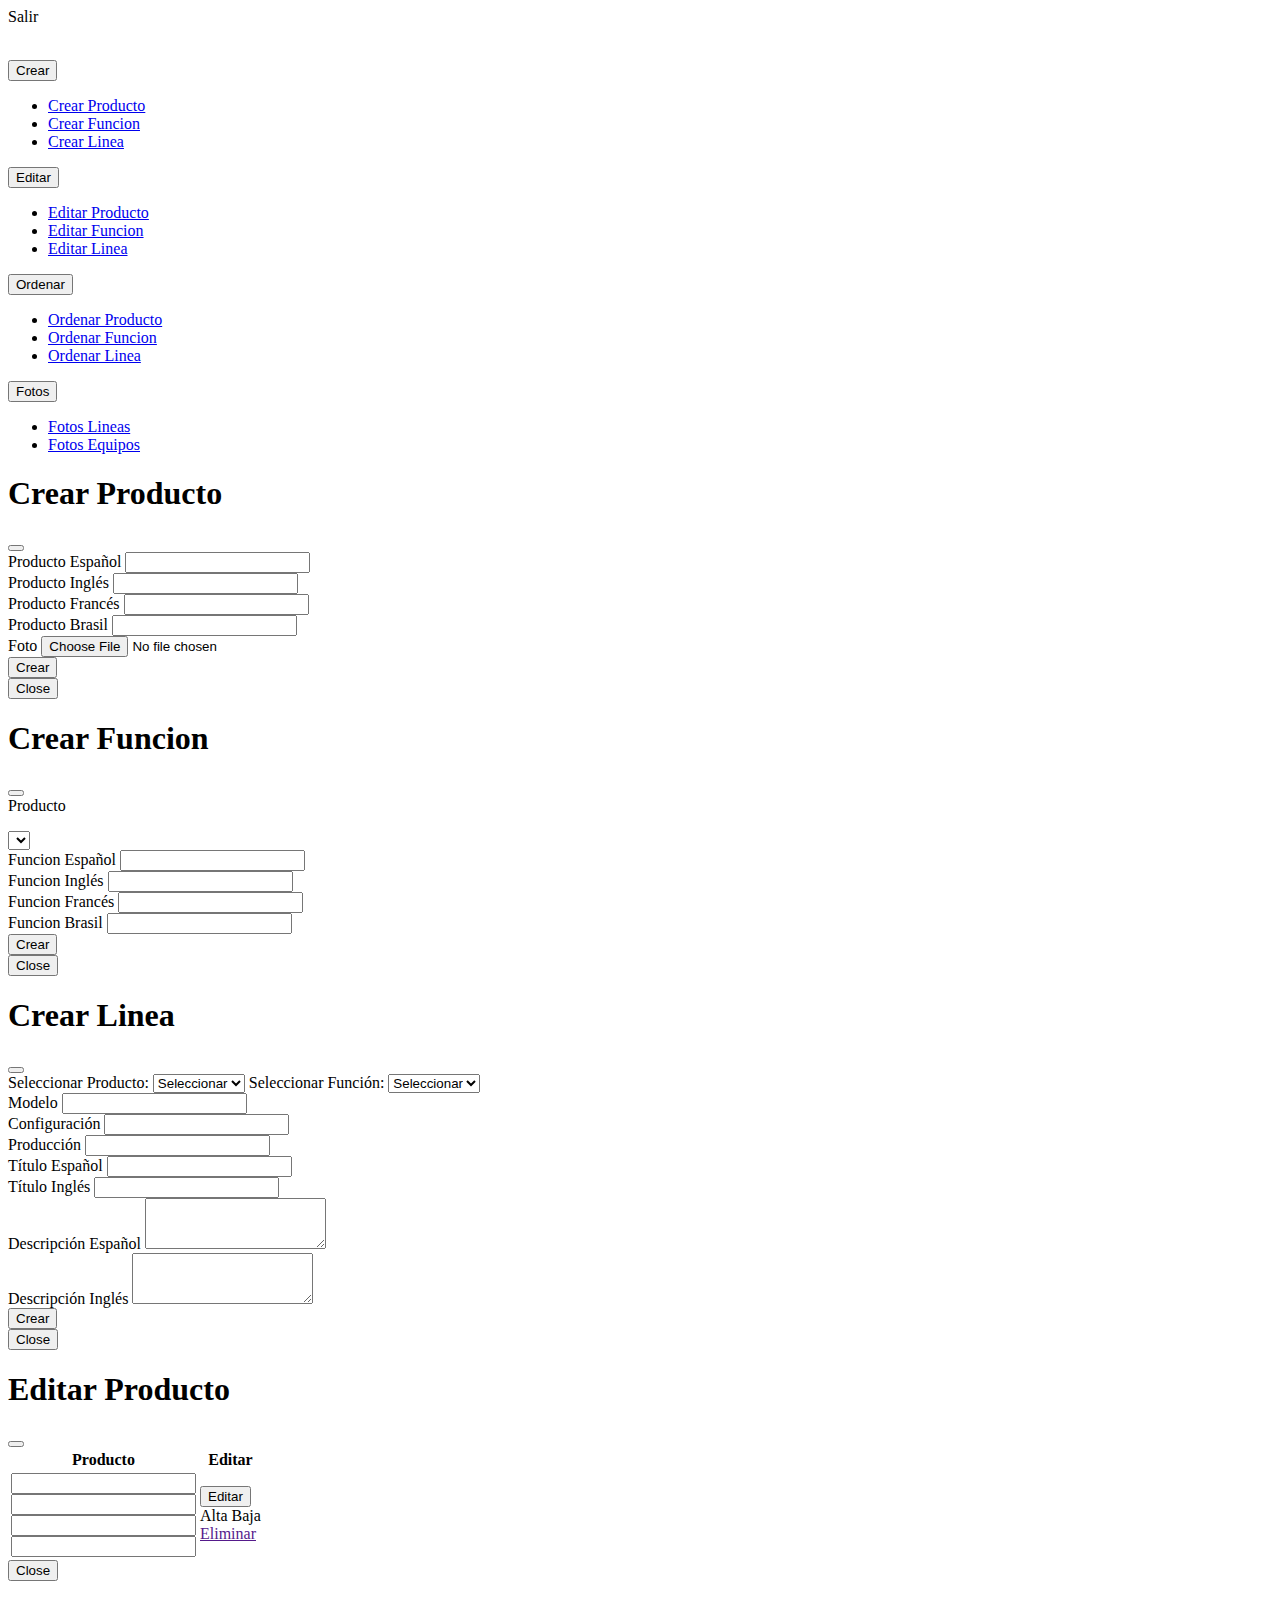
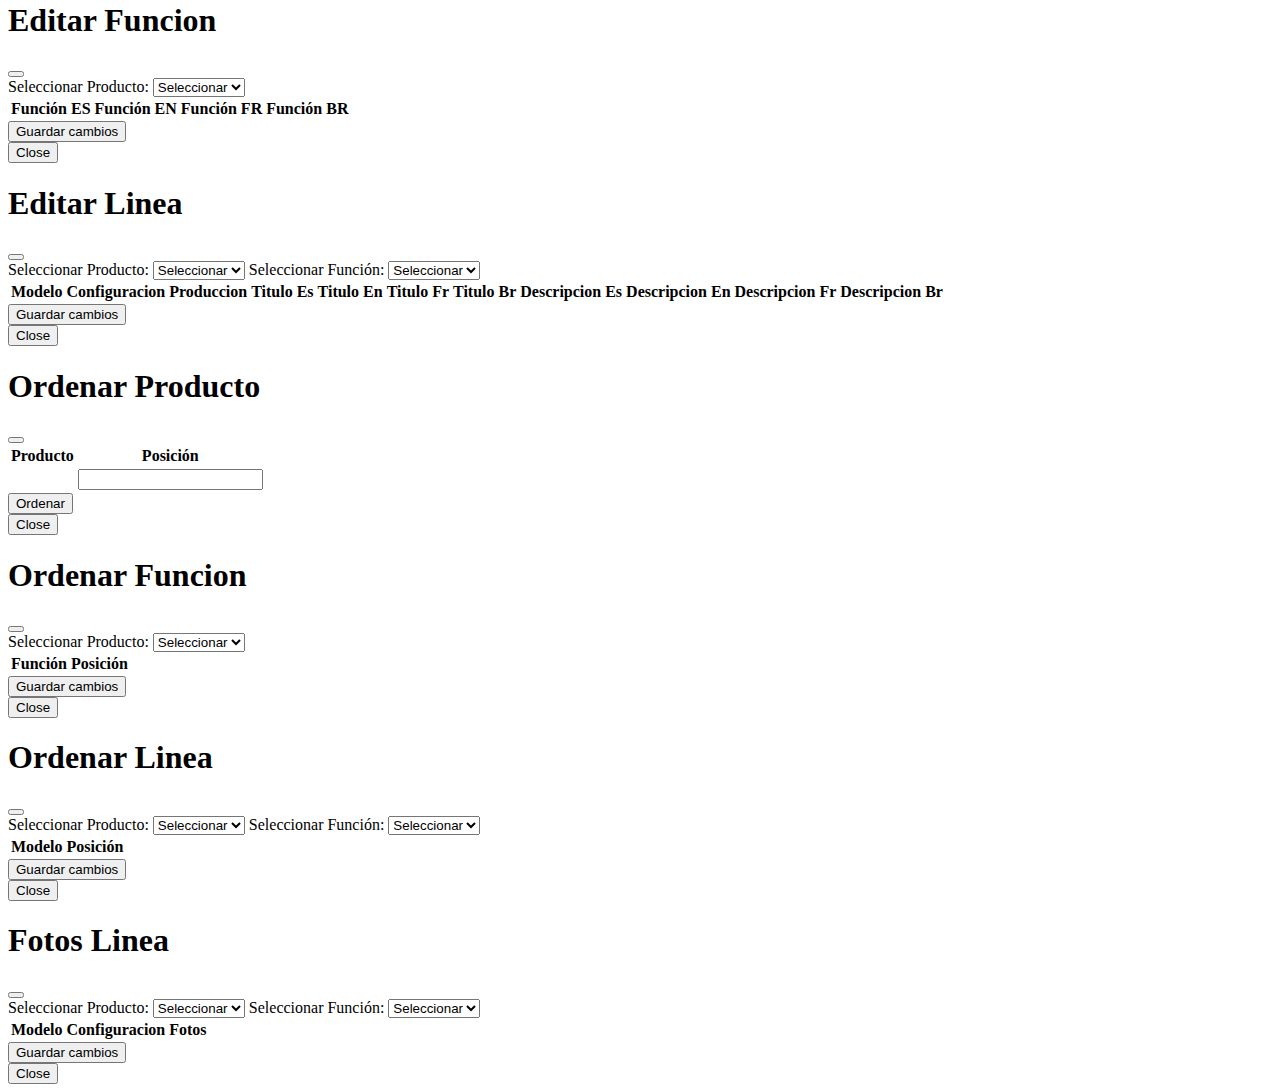
==== commit f2d807f7: "fotos como listas terminado" ====
--- a/src/main/resources/templates/adminsesion.html
+++ b/src/main/resources/templates/adminsesion.html
@@ -52,6 +52,15 @@
                     <li><a class="dropdown-item" data-bs-toggle="modal" href="#ordenarLinea">Ordenar Linea</a></li>
                 </ul>
             </div>
+            <div class="btn-group dropend">
+                <button type="button" class="contactar dropdown-toggle" data-bs-toggle="dropdown" aria-expanded="false">
+                    Fotos
+                </button>
+                <ul class="dropdown-menu">
+                    <li><a class="dropdown-item" data-bs-toggle="modal" href="#fotosLinea">Fotos Lineas</a></li>
+                    <li><a class="dropdown-item" data-bs-toggle="modal" href="#fotosEquipo">Fotos Equipos</a></li>
+                </ul>
+            </div>
         </div>
 
 
@@ -147,44 +156,50 @@
                     <div class="modal-body">
                         <form class="row g-3" th:action="@{/crearLinea}" method="POST" enctype="multipart/form-data">
                             <div class="col-md-6">
-                                <label for="inputState" class="form-label">Producto</label>
-                                <select name="productoId" id="select-producto" onchange="cargarFunciones()" class="form-select" aria-label="Default select example">
-                                    <option value="">Selecciona un producto</option>
-                                    <option  th:each="producto : ${producto}" th:value="${producto.id}"  th:text="${producto.producto_es}" th:selected="${producto.producto_es == newfuncion.funcion_es}" ></option>
+                                <label for="producto">Seleccionar Producto:</label>
+                                <select name="producto" id="select-producto-crearLinea" onchange="cargarFuncionesCrearLinea()">
+                                    <option value="">Seleccionar</option>
+                                    <!-- Iterar sobre los productos y generar las opciones del select -->
+                                    <option th:each="producto : ${producto}" th:value="${producto.id}" th:text="${producto.producto_es}"></option>
                                 </select>
+
+                                <label for="funcion">Seleccionar Función:</label>
+                                <select name="funcionId" id="select-funcion-crearLinea">
+                                    <option value="">Seleccionar</option>
+                                </select>
                             </div>
                             <script th:inline="javascript">
-                                function cargarFunciones() {
-                                $('#funciones').prop('disabled', false);
-                                var productoId = document.getElementById("select-producto").value;
+                                function cargarFuncionesCrearLinea() {
+                                var productoId = $('#select-producto-crearLinea').val();
+
                                 if (productoId) {
                                 var url = /*[[@{/productos/{id}/buscarFunciones}]]*/ '';
                                 url = url.replace('{id}', productoId);
+
                                 $.ajax({
                                 url: url,
                                 type: 'GET',
                                 success: function(data) {
-                                $('#funciones').html(data);
-                                $('#funciones').prop('disabled', false);
+                                // Limpiar el select de funciones
+                                $('#select-funcion-crearLinea').empty();
+                                $('#select-funcion-crearLinea').append('<option value="">Seleccionar</option>');
+
+                                // Iterar sobre las funciones y generar las opciones del select
+                                $.each(data, function(index, funcion) {
+                                $('#select-funcion-crearLinea').append('<option value="' + funcion.id + '">' + funcion.funcion_es + '</option>');
+                                });
                                 },
                                 error: function() {
                                 console.log('Error al obtener las funciones del producto');
                                 }
                                 });
                                 } else {
-                                $('#funciones').html('<option value="">Selecciona un producto primero</option>');
-                                $('#funciones').prop('disabled', true);
+                                $('#select-funcion-crearLinea').empty();
+                                $('#crearLineasBody').empty();
                                 }
                                 }
                             </script>
 
-                            <div class="col-md-6">
-                                <label for="inputState" class="form-label">Funcion</label>
-                                <select name="funcionId" id="funciones" disabled  class="form-select" aria-label="Default select example">
-                                    <option value="">Selecciona un producto primero</option>
-                                </select>
-                            </div>
-
                             <div class="col-md-4">
                                 <label for="exampleInputEmail1" class="form-label">Modelo</label>
                                 <input type="text" name="modelo" class="form-control" id="exampleInputEmail1">
@@ -205,14 +220,14 @@
                                 <label for="exampleInputEmail1" class="form-label">Título Inglés</label>
                                 <input type="text" name="titulo_en" class="form-control" id="exampleInputEmail1">
                             </div>
-                            <div class="col-md-3">
+<!--                            <div class="col-md-3">
                                 <label for="exampleInputEmail1" class="form-label">Título Francés</label>
                                 <input type="text" name="titulo_fr" class="form-control" id="exampleInputEmail1">
                             </div>
                             <div class="col-md-3">
                                 <label for="exampleInputEmail1" class="form-label">Título Brasil</label>
                                 <input type="text" name="titulo_br" class="form-control" id="exampleInputEmail1">
-                            </div>
+                            </div>-->
                             <div class="col-md-3">
                                 <label for="exampleFormControlTextarea1" class="form-label">Descripción Español</label>
                                 <textarea name="descripcion_es" class="form-control" id="exampleFormControlTextarea1" rows="3"></textarea>
@@ -221,46 +236,46 @@
                                 <label for="exampleFormControlTextarea1" class="form-label">Descripción Inglés</label>
                                 <textarea name="descripcion_en" class="form-control" id="exampleFormControlTextarea1" rows="3"></textarea>
                             </div>
-                            <div class="col-md-3">
+<!--                            <div class="col-md-3">
                                 <label for="exampleFormControlTextarea1" class="form-label">Descripción Francés</label>
                                 <textarea name="descripcion_fr" class="form-control" id="exampleFormControlTextarea1" rows="3"></textarea>
                             </div>
                             <div class="col-md-3">
                                 <label for="exampleFormControlTextarea1" class="form-label">Descripción Brasil</label>
                                 <textarea name="descripcion_br" class="form-control" id="exampleFormControlTextarea1" rows="3"></textarea>
-                            </div>
-<!--                            <div class="col-md-3">
-                                <label class="form-label" for="inputGroupFile01">Foto 1</label>
-                                <input name="archivo1" type="file" class="form-control" id="inputGroupFile01">
-                            </div>
-                            <div class="col-md-3">
-                                <label class="form-label" for="inputGroupFile01">Foto 2</label>
-                                <input name="archivo2" type="file" class="form-control" id="inputGroupFile01">
-                            </div>
-                            <div class="col-md-3">
-                                <label class="form-label" for="inputGroupFile01">Foto 3</label>
-                                <input name="archivo3" type="file" class="form-control" id="inputGroupFile01">
-                            </div>
-                            <div class="col-md-3">
-                                <label class="form-label" for="inputGroupFile01">Foto 4</label>
-                                <input name="archivo4" type="file" class="form-control" id="inputGroupFile01">
-                            </div>
-                            <div class="col-md-3">
-                                <label class="form-label" for="inputGroupFile01">Foto 5</label>
-                                <input name="archivo5" type="file" class="form-control" id="inputGroupFile01">
-                            </div>
-                            <div class="col-md-3">
-                                <label class="form-label" for="inputGroupFile01">Foto 6</label>
-                                <input name="archivo6" type="file" class="form-control" id="inputGroupFile01">
-                            </div>
-                            <div class="col-md-3">
-                                <label class="form-label" for="inputGroupFile01">Foto 7</label>
-                                <input name="archivo7" type="file" class="form-control" id="inputGroupFile01">
-                            </div>
-                            <div class="col-md-3">
-                                <label class="form-label" for="inputGroupFile01">Foto 8</label>
-                                <input name="archivo8" type="file" class="form-control" id="inputGroupFile01">
                             </div>-->
+                            <!--                            <div class="col-md-3">
+                                                            <label class="form-label" for="inputGroupFile01">Foto 1</label>
+                                                            <input name="archivo1" type="file" class="form-control" id="inputGroupFile01">
+                                                        </div>
+                                                        <div class="col-md-3">
+                                                            <label class="form-label" for="inputGroupFile01">Foto 2</label>
+                                                            <input name="archivo2" type="file" class="form-control" id="inputGroupFile01">
+                                                        </div>
+                                                        <div class="col-md-3">
+                                                            <label class="form-label" for="inputGroupFile01">Foto 3</label>
+                                                            <input name="archivo3" type="file" class="form-control" id="inputGroupFile01">
+                                                        </div>
+                                                        <div class="col-md-3">
+                                                            <label class="form-label" for="inputGroupFile01">Foto 4</label>
+                                                            <input name="archivo4" type="file" class="form-control" id="inputGroupFile01">
+                                                        </div>
+                                                        <div class="col-md-3">
+                                                            <label class="form-label" for="inputGroupFile01">Foto 5</label>
+                                                            <input name="archivo5" type="file" class="form-control" id="inputGroupFile01">
+                                                        </div>
+                                                        <div class="col-md-3">
+                                                            <label class="form-label" for="inputGroupFile01">Foto 6</label>
+                                                            <input name="archivo6" type="file" class="form-control" id="inputGroupFile01">
+                                                        </div>
+                                                        <div class="col-md-3">
+                                                            <label class="form-label" for="inputGroupFile01">Foto 7</label>
+                                                            <input name="archivo7" type="file" class="form-control" id="inputGroupFile01">
+                                                        </div>
+                                                        <div class="col-md-3">
+                                                            <label class="form-label" for="inputGroupFile01">Foto 8</label>
+                                                            <input name="archivo8" type="file" class="form-control" id="inputGroupFile01">
+                                                        </div>-->
                             <button type="submit" class="contactar">Crear</button>
                         </form>
                     </div>
@@ -559,7 +574,7 @@
                             $('#editarLineasBody').empty();
                             }
                             }
-                            
+
                         </script>
 
 
@@ -798,6 +813,121 @@
                 </div>
             </div>
         </div>
+        
+          <!-- Fotos Linea -->
+        <div class="modal fade" id="fotosLinea" tabindex="-1" aria-labelledby="exampleModalLabel" aria-hidden="true">
+            <div class="modal-dialog modal-xl">
+                <div class="modal-content">
+                    <div class="modal-header">
+                        <h1 class="modal-title fs-5" id="exampleModalLabel">Fotos Linea</h1>
+                        <button type="button" class="btn-close" data-bs-dismiss="modal" aria-label="Close"></button>
+                    </div>
+                    <div class="modal-body">
+
+                        <form th:action="@{/fotoLinea}" method="post" enctype="multipart/form-data">
+                            <label for="producto">Seleccionar Producto:</label>
+                            <select name="producto" id="select-producto-fotosLinea" onchange="cargarFuncionesfotosLinea()">
+                                <option value="">Seleccionar</option>
+                                <!-- Iterar sobre los productos y generar las opciones del select -->
+                                <option th:each="producto : ${producto}" th:value="${producto.id}" th:text="${producto.producto_es}"></option>
+                            </select>
+
+                            <label for="funcion">Seleccionar Función:</label>
+                            <select name="funcion" id="select-funcion-fotosLinea" onchange="cargarLineasfotosLineas()">
+                                <option value="">Seleccionar</option>
+                            </select>
+
+                            <!-- Tabla de líneas -->
+                            <table id="fotosLineas">
+                                <thead>
+                                    <tr>
+                                        <th>Modelo</th>
+                                        <th>Configuracion</th>
+                                        <th>Fotos</th>
+                                    </tr>
+                                </thead>
+                                <tbody>
+                                </tbody>
+                            </table>
+
+                            <button type="submit">Guardar cambios</button>
+                        </form>
+
+                        <script th:inline="javascript">
+                            function cargarFuncionesfotosLinea() {
+                            var productoId = $('#select-producto-fotosLinea').val();
+
+                            if (productoId) {
+                            var url = /*[[@{/productos/{id}/buscarFunciones}]]*/ '';
+                            url = url.replace('{id}', productoId);
+
+                            $.ajax({
+                            url: url,
+                            type: 'GET',
+                            success: function(data) {
+                            // Limpiar el select de funciones
+                            $('#select-funcion-fotosLinea').empty();
+                            $('#select-funcion-fotosLinea').append('<option value="">Seleccionar</option>');
+
+                            // Iterar sobre las funciones y generar las opciones del select
+                            $.each(data, function(index, funcion) {
+                            $('#select-funcion-fotosLinea').append('<option value="' + funcion.id + '">' + funcion.funcion_es + '</option>');
+                            });
+                            },
+                            error: function() {
+                            console.log('Error al obtener las funciones del producto');
+                            }
+                            });
+                            } else {
+                            $('#select-funcion-fotosLinea').empty();
+                            $('#fotosLineas tbody').empty();
+                            }
+                            }
+
+                            function cargarLineasfotosLineas() {
+                            var funcionId = $('#select-funcion-fotosLinea').val();
+
+                            if (funcionId) {
+                            var url = /*[[@{/funciones/{id}/buscarLineas}]]*/ '';
+                            url = url.replace('{id}', funcionId);
+
+                            $.ajax({
+                            url: url,
+                            type: 'GET',
+                            success: function(data) {
+                            // Limpiar la tabla de líneas
+                            $('#fotosLineas tbody').empty();
+
+                            // Iterar sobre las líneas y generar las filas de la tabla
+                            $.each(data, function(index, linea) {
+                            var fila = $('<tr>');
+                            fila.append('<td>' + linea.modelo + '</td>');
+                            fila.append('<td>' + linea.configuracion + '</td>');
+                            fila.append('<td><input type="file" name="fotos_linea_' + linea.id + '" multiple></td>');
+                            fila.append('<td><input type="hidden" name="id" value="' + linea.id + '"></td>');
+
+                            $('#fotosLineas tbody').append(fila);
+                            });
+                            },
+                            error: function() {
+                            console.log('Error al obtener las líneas de la función');
+                            }
+                            });
+                            } else {
+                            $('#fotosLineas tbody').empty();
+                            }
+                            }
+                        </script>
+
+
+
+                    </div>
+                    <div class="modal-footer">
+                        <button type="button" class="btn btn-secondary" data-bs-dismiss="modal">Close</button>
+                    </div>
+                </div>
+            </div>
+        </div>
 
         <script src="https://cdn.jsdelivr.net/npm/bootstrap@5.2.3/dist/js/bootstrap.bundle.min.js" integrity="sha384-kenU1KFdBIe4zVF0s0G1M5b4hcpxyD9F7jL+jjXkk+Q2h455rYXK/7HAuoJl+0I4" crossorigin="anonymous"></script>
 
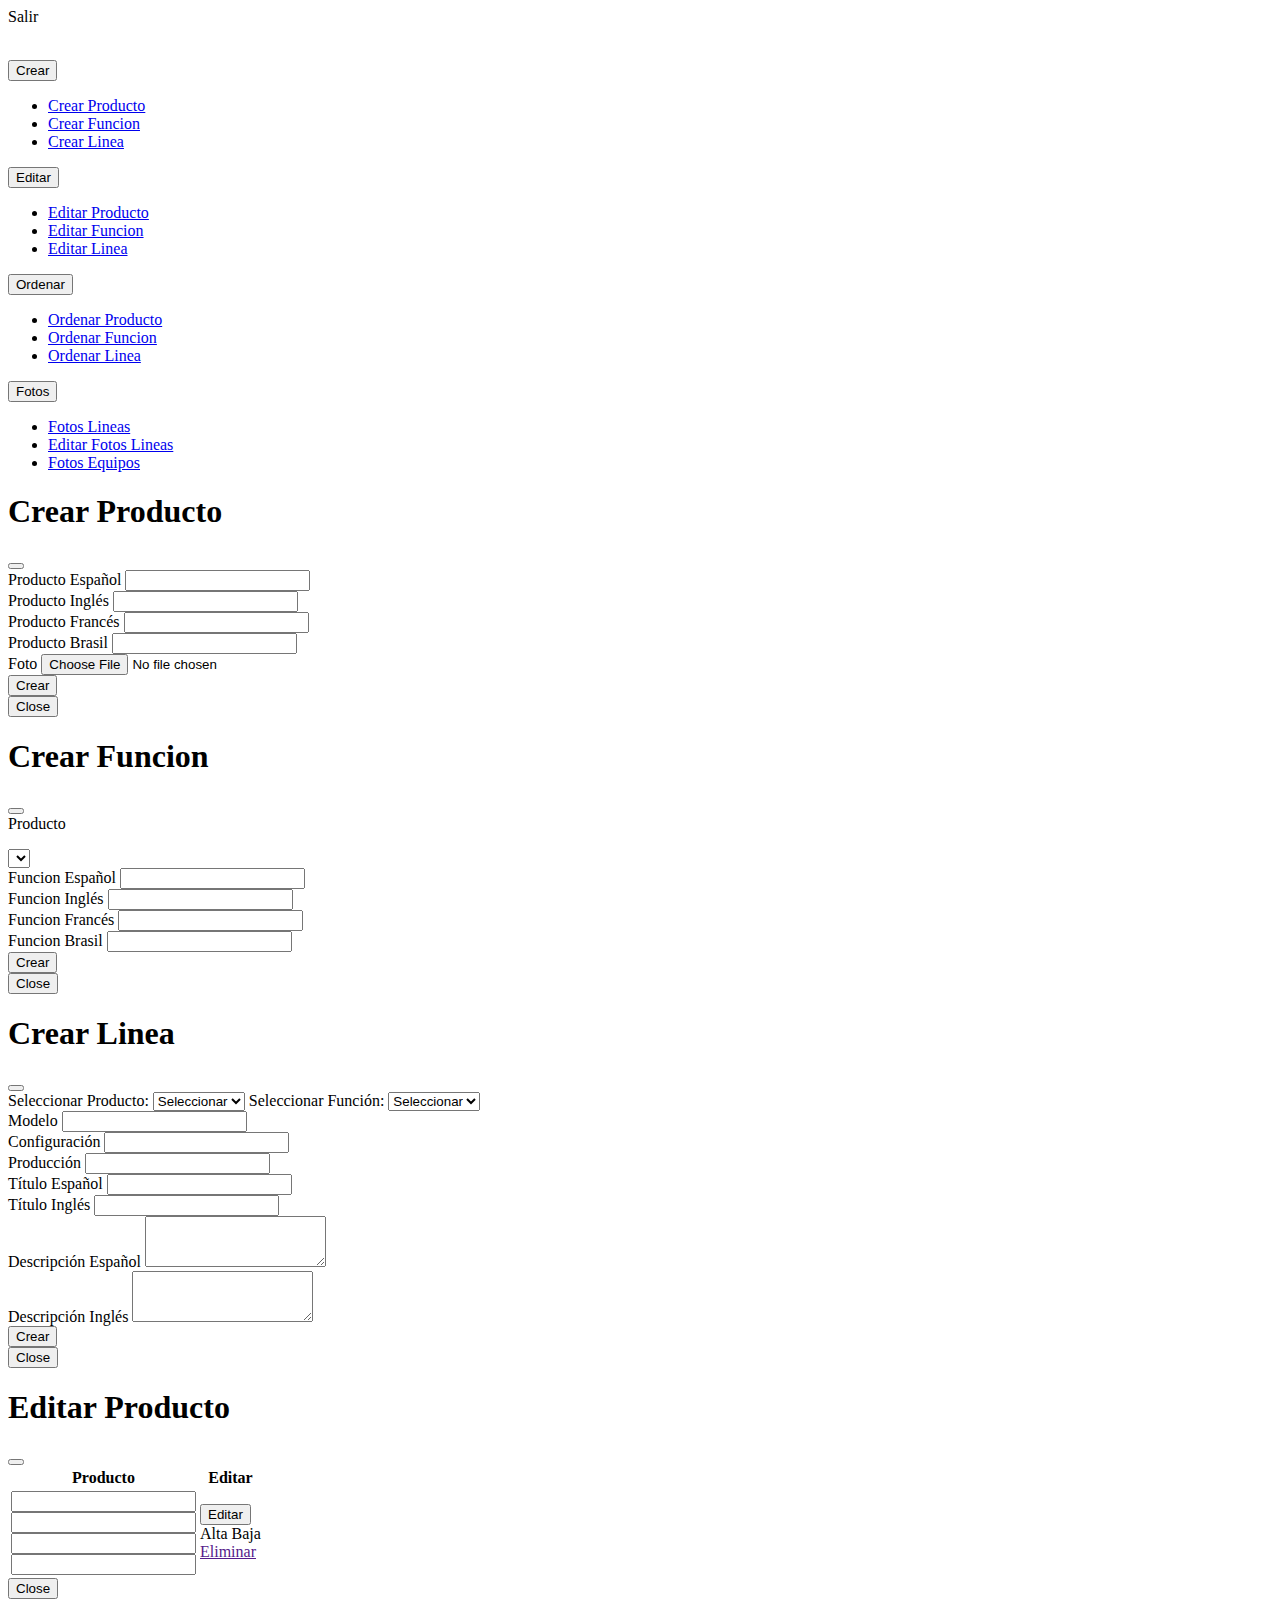
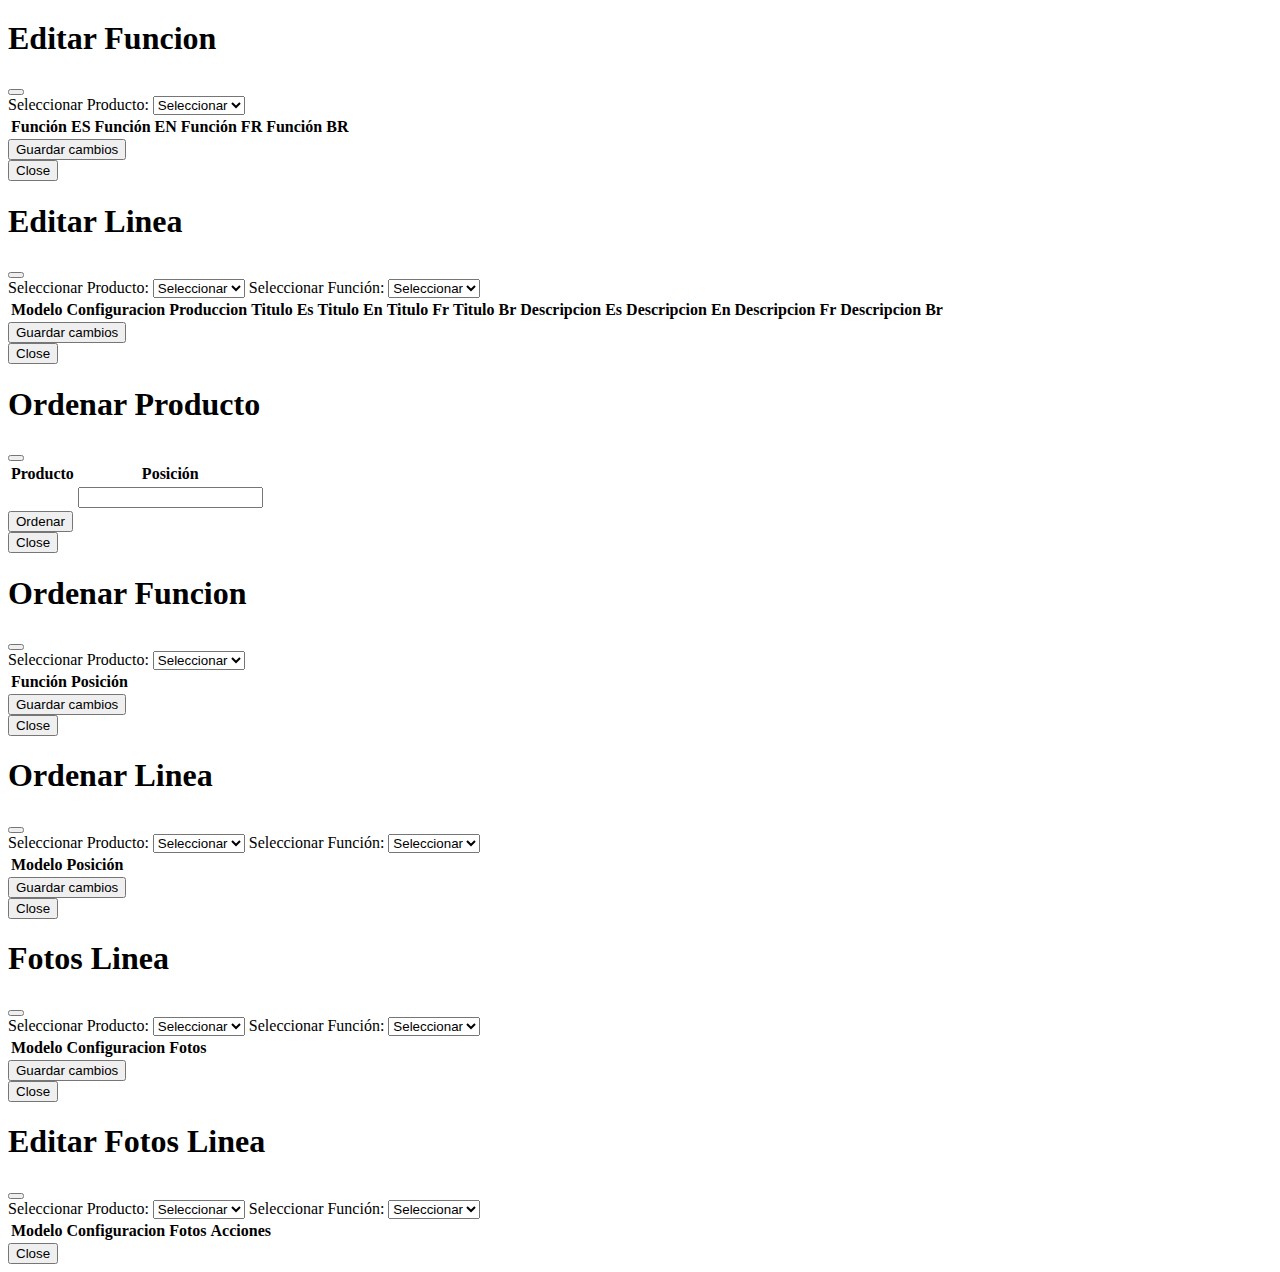
==== commit fdb5c863: "agregar fotos, eliminar fotos y orden en productos, funciones, lineas y fotos" ====
--- a/src/main/resources/templates/adminsesion.html
+++ b/src/main/resources/templates/adminsesion.html
@@ -58,6 +58,7 @@
                 </button>
                 <ul class="dropdown-menu">
                     <li><a class="dropdown-item" data-bs-toggle="modal" href="#fotosLinea">Fotos Lineas</a></li>
+                    <li><a class="dropdown-item" data-bs-toggle="modal" href="#editarFotosLinea">Editar Fotos Lineas</a></li>
                     <li><a class="dropdown-item" data-bs-toggle="modal" href="#fotosEquipo">Fotos Equipos</a></li>
                 </ul>
             </div>
@@ -220,14 +221,14 @@
                                 <label for="exampleInputEmail1" class="form-label">Título Inglés</label>
                                 <input type="text" name="titulo_en" class="form-control" id="exampleInputEmail1">
                             </div>
-<!--                            <div class="col-md-3">
-                                <label for="exampleInputEmail1" class="form-label">Título Francés</label>
-                                <input type="text" name="titulo_fr" class="form-control" id="exampleInputEmail1">
-                            </div>
-                            <div class="col-md-3">
-                                <label for="exampleInputEmail1" class="form-label">Título Brasil</label>
-                                <input type="text" name="titulo_br" class="form-control" id="exampleInputEmail1">
-                            </div>-->
+                            <!--                            <div class="col-md-3">
+                                                            <label for="exampleInputEmail1" class="form-label">Título Francés</label>
+                                                            <input type="text" name="titulo_fr" class="form-control" id="exampleInputEmail1">
+                                                        </div>
+                                                        <div class="col-md-3">
+                                                            <label for="exampleInputEmail1" class="form-label">Título Brasil</label>
+                                                            <input type="text" name="titulo_br" class="form-control" id="exampleInputEmail1">
+                                                        </div>-->
                             <div class="col-md-3">
                                 <label for="exampleFormControlTextarea1" class="form-label">Descripción Español</label>
                                 <textarea name="descripcion_es" class="form-control" id="exampleFormControlTextarea1" rows="3"></textarea>
@@ -236,14 +237,14 @@
                                 <label for="exampleFormControlTextarea1" class="form-label">Descripción Inglés</label>
                                 <textarea name="descripcion_en" class="form-control" id="exampleFormControlTextarea1" rows="3"></textarea>
                             </div>
-<!--                            <div class="col-md-3">
-                                <label for="exampleFormControlTextarea1" class="form-label">Descripción Francés</label>
-                                <textarea name="descripcion_fr" class="form-control" id="exampleFormControlTextarea1" rows="3"></textarea>
-                            </div>
-                            <div class="col-md-3">
-                                <label for="exampleFormControlTextarea1" class="form-label">Descripción Brasil</label>
-                                <textarea name="descripcion_br" class="form-control" id="exampleFormControlTextarea1" rows="3"></textarea>
-                            </div>-->
+                            <!--                            <div class="col-md-3">
+                                                            <label for="exampleFormControlTextarea1" class="form-label">Descripción Francés</label>
+                                                            <textarea name="descripcion_fr" class="form-control" id="exampleFormControlTextarea1" rows="3"></textarea>
+                                                        </div>
+                                                        <div class="col-md-3">
+                                                            <label for="exampleFormControlTextarea1" class="form-label">Descripción Brasil</label>
+                                                            <textarea name="descripcion_br" class="form-control" id="exampleFormControlTextarea1" rows="3"></textarea>
+                                                        </div>-->
                             <!--                            <div class="col-md-3">
                                                             <label class="form-label" for="inputGroupFile01">Foto 1</label>
                                                             <input name="archivo1" type="file" class="form-control" id="inputGroupFile01">
@@ -813,8 +814,8 @@
                 </div>
             </div>
         </div>
-        
-          <!-- Fotos Linea -->
+
+        <!-- Fotos Linea -->
         <div class="modal fade" id="fotosLinea" tabindex="-1" aria-labelledby="exampleModalLabel" aria-hidden="true">
             <div class="modal-dialog modal-xl">
                 <div class="modal-content">
@@ -929,6 +930,164 @@
             </div>
         </div>
 
+        <!-- Editar Fotos Linea -->
+        <div class="modal fade" id="editarFotosLinea" tabindex="-1" aria-labelledby="exampleModalLabel" aria-hidden="true">
+            <div class="modal-dialog modal-fullscreen">
+                <div class="modal-content">
+                    <div class="modal-header">
+                        <h1 class="modal-title fs-5" id="exampleModalLabel">Editar Fotos Linea</h1>
+                        <button type="button" class="btn-close" data-bs-dismiss="modal" aria-label="Close"></button>
+                    </div>
+                    <div class="modal-body">
+                        <label for="producto">Seleccionar Producto:</label>
+                        <select name="producto" id="select-producto-editarFotos" onchange="cargarFuncionesEditarFotos()">
+                            <option value="">Seleccionar</option>
+                            <!-- Iterar sobre los productos y generar las opciones del select -->
+                            <option th:each="producto : ${producto}" th:value="${producto.id}" th:text="${producto.producto_es}"></option>
+                        </select>
+
+                        <label for="funcion">Seleccionar Función:</label>
+                        <select name="funcion" id="select-funcion-editarFotos" onchange="cargarLineasEditarFotos()">
+                            <option value="">Seleccionar</option>
+                        </select>
+
+                        <!-- Tabla de líneas -->
+                        <table id="tablaLineasFotos">
+                            <thead>
+                                <tr>
+                                    <th>Modelo</th>
+                                    <th>Configuracion</th>
+                                    <th>Fotos</th>
+                                    <th>Acciones</th>
+                                </tr>
+                            </thead>
+                            <tbody id="editarFotosLineasBody">
+                            </tbody>
+                        </table>
+
+                        <script th:inline="javascript">
+                            function cargarFuncionesEditarFotos() {
+                            var productoId = $('#select-producto-editarFotos').val();
+
+                            if (productoId) {
+                            var url = /*[[@{/productos/{id}/buscarFunciones}]]*/ '';
+                            url = url.replace('{id}', productoId);
+
+                            $.ajax({
+                            url: url,
+                            type: 'GET',
+                            success: function(data) {
+                            // Limpiar el select de funciones
+                            $('#select-funcion-editarFotos').empty();
+                            $('#select-funcion-editarFotos').append('<option value="">Seleccionar</option>');
+
+                            // Iterar sobre las funciones y generar las opciones del select
+                            $.each(data, function(index, funcion) {
+                            $('#select-funcion-editarFotos').append('<option value="' + funcion.id + '">' + funcion.funcion_es + '</option>');
+                            });
+                            },
+                            error: function() {
+                            console.log('Error al obtener las funciones del producto');
+                            }
+                            });
+                            } else {
+                            $('#select-funcion-editarFotos').empty();
+                            $('#editarFotosLineasBody').empty();
+                            }
+                            }
+
+                            function cargarLineasEditarFotos() {
+                            var funcionId = $('#select-funcion-editarFotos').val();
+
+                            if (funcionId) {
+                            var url = /*[[@{/funciones/{id}/buscarLineas}]]*/ '';
+                            url = url.replace('{id}', funcionId);
+
+                            $.ajax({
+                            url: url,
+                            type: 'GET',
+                            success: function(data) {
+                            var editarFotosLineasBody = $('#editarFotosLineasBody');
+                            editarFotosLineasBody.empty();
+
+                            $.each(data, function(index, linea) {
+                            var fila = $('<tr>');
+                            fila.append('<td>' + linea.modelo + '</td>');
+                            fila.append('<td>' + linea.configuracion + '</td>');
+
+                            // Contenedor de fotos con flexbox
+                            var fotosContainer = $('<div class="fotos-container"></div>');
+
+                            $.each(linea.fotos, function(index, foto) {
+                            var fotoWrapper = $('<div class="foto-wrapper"></div>');
+                            fotoWrapper.append('<img class="foto-linea" src="/foto/' + foto.id + '">');
+                            fotoWrapper.append('<button onclick="eliminarFoto(\'' + foto.id + '\')">Eliminar</button>');
+                            fotosContainer.append(fotoWrapper);
+                            });
+
+                            var fotosColumn = $('<td>');
+                            fotosColumn.append(fotosContainer);
+                            fila.append(fotosColumn);
+
+                            // Botón "eliminarTodas" en la columna de acciones
+                            fila.append('<td><button onclick="eliminarTodasFotos(\'' + linea.id + '\')">Eliminar Todas</button></td>');
+
+                            editarFotosLineasBody.append(fila);
+                            });
+                            },
+                            error: function() {
+                            console.log('Error al obtener las líneas de la función');
+                            }
+                            });
+                            } else {
+                            $('#editarFotosLineasBody').empty();
+                            }
+                            }
+
+                            function eliminarFoto(id) {
+                            $.ajax({
+                            url: '/foto/eliminar/' + id,
+                            type: 'DELETE',
+                            success: function(response) {
+                            alert(response);
+                            location.reload();
+                            },
+                            error: function(xhr, status, error) {
+                            alert('Error al eliminar la foto: ' + xhr.responseText);
+                            }
+                            });
+                            }
+
+
+
+                            function eliminarTodasFotos(lineaId) {
+                            $.ajax({
+                            url: '/linea/' + lineaId + '/eliminarTodasFotos',
+                            type: 'DELETE',
+                            success: function (response) {
+                            alert(response);
+                            location.reload();
+                            },
+                            error: function (xhr, status, error) {
+                            alert('Error al eliminar las fotos: ' + error);
+                            }
+                            });
+                            }
+
+
+
+
+                        </script>
+
+                    </div>
+                    <div class="modal-footer">
+                        <button type="button" class="btn btn-secondary" data-bs-dismiss="modal">Close</button>
+                    </div>
+                </div>
+            </div>
+        </div>
+
+
         <script src="https://cdn.jsdelivr.net/npm/bootstrap@5.2.3/dist/js/bootstrap.bundle.min.js" integrity="sha384-kenU1KFdBIe4zVF0s0G1M5b4hcpxyD9F7jL+jjXkk+Q2h455rYXK/7HAuoJl+0I4" crossorigin="anonymous"></script>
 
     </body>
